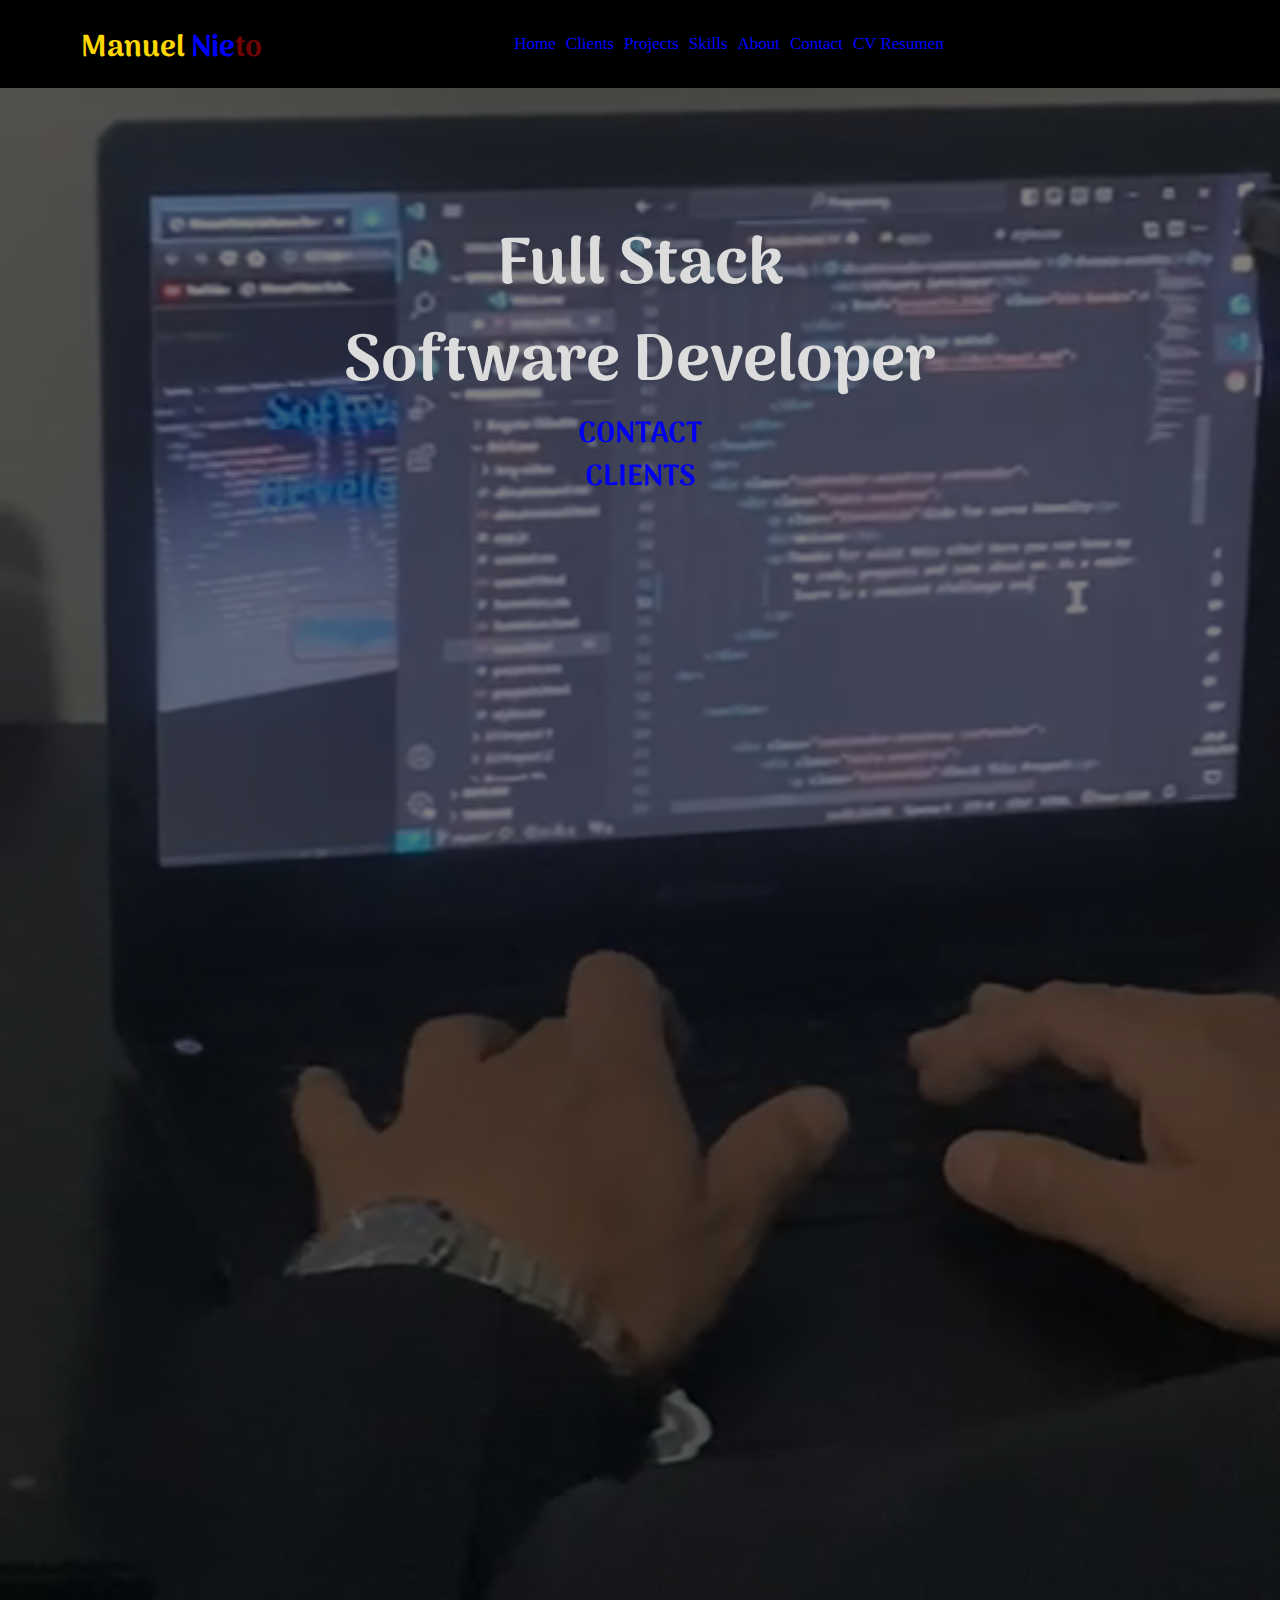
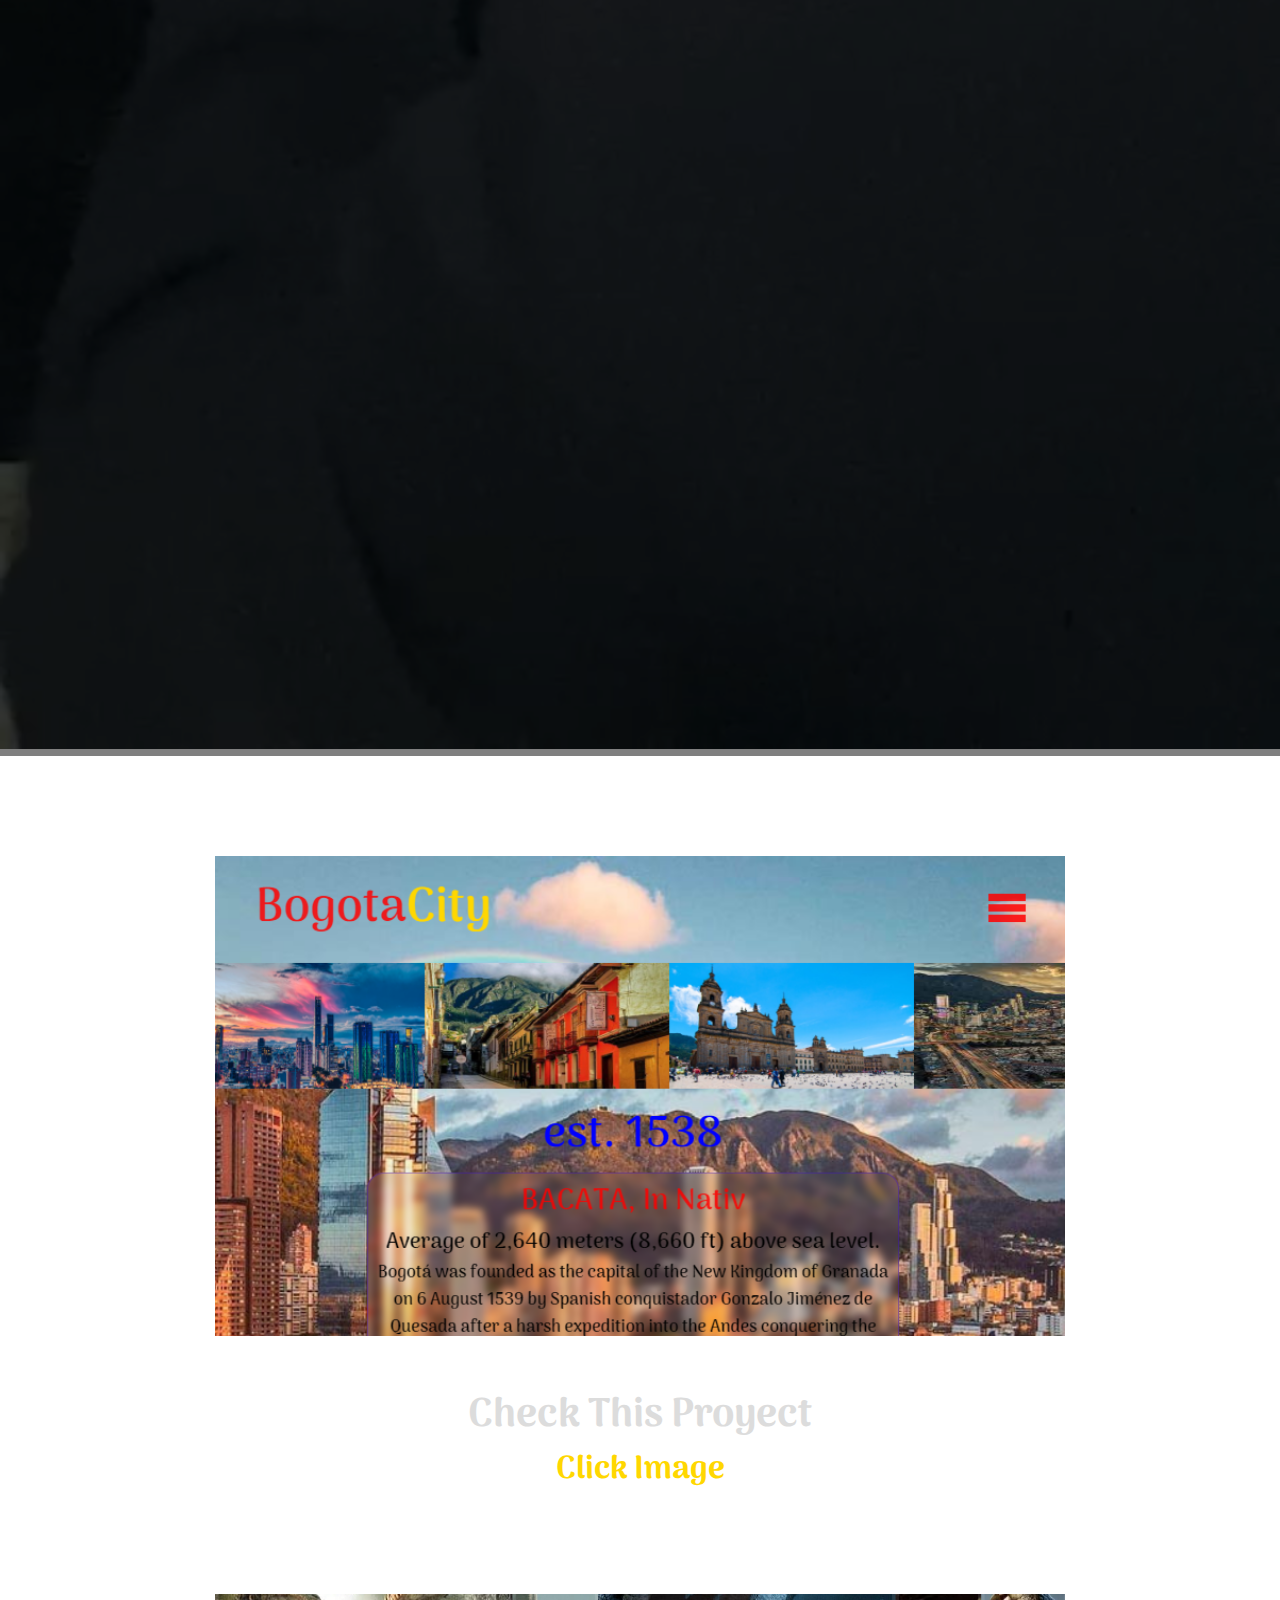
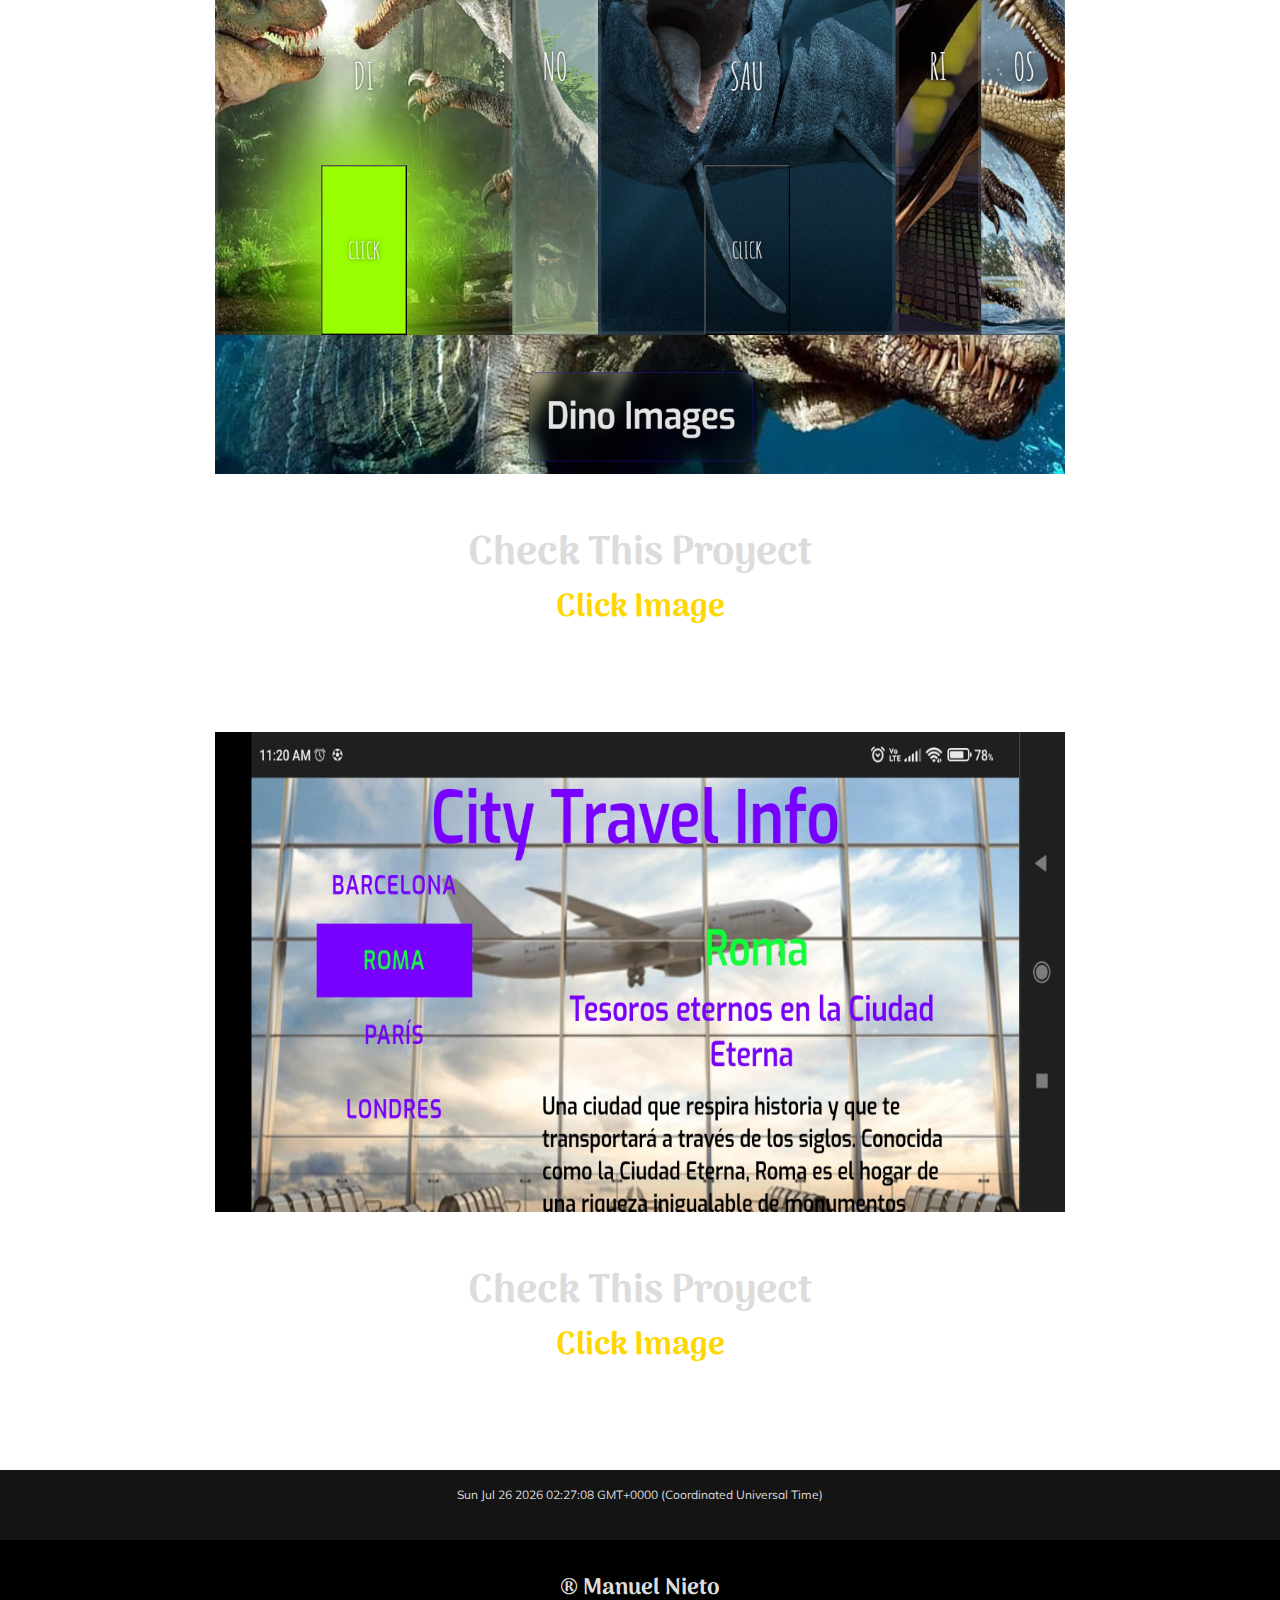
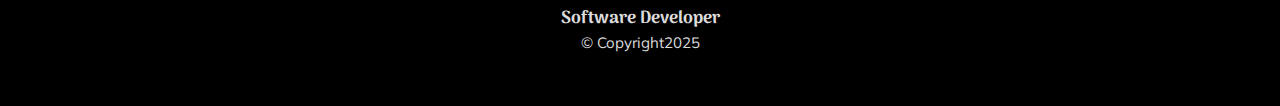
==== index.html @ 2e40daa4 "ok" ====
<!DOCTYPE html>
<html lang="en">

<head>
    <meta charset="utf-8">
    <meta name="viewport" content="width=device-width, initial-scale=1.0">
    <meta http-equiv="X-UA-Compatible" content="ie=edge">
    <link rel="shortcut icon" href="img-video/LogoNieto2024.png" type="" class="favicon">
    <link rel="preconnect" href="https://fonts.googleapis.com">
    <link rel="preconnect" href="https://fonts.gstatic.com" crossorigin>
    <link href="https://fonts.googleapis.com/css2?family=Arima+Madurai:wght@700&family=Mulish:wght@400;700&display=swap"
        rel="stylesheet">
    <link rel="stylesheet" href="https://cdnjs.cloudflare.com/ajax/libs/font-awesome/5.15.1/css/all.min.css"
        integrity="sha512-+4zCK9k+qNFUR5X+cKL9EIR+ZOhtIloNl9GIKS57V1MyNsYpYcUrUeQc9vNfzsWfV28IaLL3i96P9sdNyeRssA=="
        crossorigin="anonymous" />
    <link rel="stylesheet" href="styles.css">
    <link rel="stylesheet" href="css/encabezado-navbar.css">
    <link rel="stylesheet" href="css/scrollbar-piepagina-footer.css">
    <title>Manuel Nieto Software Developer</title>
</head>

<body>

    <nav>
        <div class="nav-center">
            <div class="nav-header">
                <div class="logo">
                    <h2><span class="gold">Manuel</span> <span class="blue">Nie</span><span class="scarlet">to</span>
                    </h2>
                </div>
                <button class="nav-toggle">
                    <i class="fas fa-bars"></i>
                </button>
            </div>

            <ul class="links">
                <li>
                    <a href="index.html">Home</a>
                </li>
                <li>
                    <a href="clients.html">Clients</a>
                </li>
                <li>
                    <a href="projects.html">Projects</a>
                </li>
                <li>
                    <a href="skills.html">Skills</a>
                </li>
                <li>
                    <a href="aboutmanuel.html">About</a>
                </li>
                <li></li>
                <a href="contact.html">Contact</a>
                </li>
                <li>
                    <a href="cvresumen.html">CV Resumen</a>
                </li>
            </ul>

            <ul class="social-icons">
                <li>
                    <a target="_blank" href="https://github.com/NietoDeveloper">
                        <i class="fab fa-github"></i>
                    </a>
                </li>
                <li>
                    <a target="_blank" href="https://www.linkedin.com/in/manuelfrancisconietoarias/">
                        <i class="fab fa-linkedin"></i>
                    </a>
                </li>
            </ul>
        </div>
    </nav>

    <section class="contenido-header">

        <div class="contenedor-encabezado">

            <section class="texto-encabezado">

                <h2>Full Stack</h2>
                <h2>Software Developer</h2>

                <a target="_blank" href="contact.html" class="neon">
                    <span></span>
                    <span></span>
                    <span></span>
                    <span></span>
                    <h3>Contact</h3>
                </a>

                <a target="_blank" href="clients.html" class="neon">
                    <span></span>
                    <span></span>
                    <span></span>
                    <span></span>
                    <h3>Clients</h3>
                </a>

            </section>

            <video autoplay loop muted>
                <source src="img-video/NietoDeveloper.mp4">
            </video>

        </div>

    </section>



    <section class="examples">

        <div class="glow-on-hover">
            <div class="button">
                <a target="_blank" href="https://nietodeveloper.github.io/BogotaCityTributte/"><img
                        src="img-video/bogotaproyect.png" height="230px" width="300px"></a>
            </div>
        </div>
        <div class="contenedor-nosotros contenedor">
            <div class="texto-nosotros">
                <h2 class="bienvenida">Check This Proyect</h2>
                <h3>Click Image</h3>
            </div>
        </div>

        <div class="glow-on-hover">
            <div class="button">
                <a target="_blank" href="https://nietodeveloper.github.io/DinoImages/"><img
                        src="img-video/DinoFlexProyect.png" height="230px" width="300px"></a>
            </div>
        </div>
        <div class="contenedor-nosotros contenedor">
            <div class="texto-nosotros">
                <h2 class="bienvenida">Check This Proyect</h2>
                <h3>Click Image</h3>
            </div>
        </div>


        <div class="glow-on-hover">
            <div class="button">
                <a target="_blank" href="https://nietodeveloper.github.io/CityInfoTravel/"><img
                        src="img-video/City-Travel-Info.png" height="230px" width="300px"></a>
            </div>
        </div>
        <div class="contenedor-nosotros contenedor">
            <div class="texto-nosotros">
                <h2 class="bienvenida">Check This Proyect</h2>
                <h3>Click Image</h3>
            </div>
        </div>

    </section>

    <div class="pie-pagina ">
        <div class="contenedor-piepagina contenedor">
            <p id="date"></p>
        </div>
    </div>
    <footer class="footer">

        <h2>® Manuel Nieto</h2>
        <h3>Software Developer</h3>
        <p>&#169 Copyright2025</P>

    </footer>

    <script src="js/app.js"></script>

</body>

</html>
---- styles.css ----
:root {
  --gold: gold;
  --scarlet: rgb(112, 4, 4);
  --gainsboro: gainsboro;
  --blue: blue;
  --oscuro: #000;
  --titulos: "Arima Madurai", cursive;
  --parrafos: "Mulish", sans-serif;
}

body {
  margin: 0;
  background-image: url(img-video/Fondo4.png);
  background-size: cover;
  background-repeat: no-repeat;
  background-attachment: fixed;
  line-height: 1.5;
}

html {
  box-sizing: border-box;
  margin: none;
  padding: 0;
}

h1,
h2,
h3 {
  font-family: var(--titulos);
}

p {
  font-family: var(--parrafos);
}

.foto {
  max-width: 100%;
}

.gold {
  color: var(--gold);
}

.blue {
  color: var(--blue);
}

.scarlet {
  color: var(--scarlet);
}

/*video*/
.contenido-header{
  position: relative;
}

.contenido-header::before{
  content: '';
  position: absolute;
  top:0;
  left: 0;
  right: 0;
  bottom: 0;
  background-color: rgba(0,0,0,.5);
}

.texto-encabezado{
  position: absolute;
  z-index: 2;
  width: 100%;
  margin-top: 130px;
  display: flex;
  flex-direction: column;
  align-items: center;
  justify-content: center;
}
.texto-encabezado h2{
  color: gainsboro;
  text-align: center;
  font-size: 40px;
}

@media(min-width: 680px) {
  .texto-encabezado h2{
      font-size: 65px;
  }
}

video{
  width: 100%;
  height: 100%;
}

.neon {
  position: relative;
  display: inline-block;
  text-transform: uppercase;
  text-decoration: none;
  overflow: hidden;
  transition: 0.001s;
}

@media (min-width: 340px) {
  .neon {
    font-size: 25px;
  }
}

.neon:hover {
  color: blue;
  background: #80c0f5;
  box-shadow: 0 0 10px #58adf1, 0 0 40px #58adf1, 0 0 80px #58adf1;
  transition-delay: 0.6s;
}

.neon span {
  position: absolute;
  display: block;
}

a span:nth-child(1) {
  top: 0;
  left: -100%;
  width: 100%;
  height: 70px;
  background: linear-gradient(90deg, transparent, #2196f3);
}

.neon:hover span:nth-child(1) {
  left: 100%;
  transition: 1s;
}

.neon span:nth-child(2) {
  top: -100%;
  right: 0;
  width: 2px;
  height: 100%;
  background: linear-gradient(180deg, transparent, #2196f3);
}

.neon:hover span:nth-child(2) {
  left: 100%;
  transition: 1s;
  transition-delay: 0.15s;
}

.neon span:nth-child(3) {
  bottom: 0;
  right: -100%;
  width: 100%;
  height: 2px;
  background: linear-gradient(270deg, transparent, #2196f3);
}

.neon:hover span:nth-child(3) {
  left: 100%;
  transition: 1s;
  transition-delay: 0.5s;
}

.neon span:nth-child(4) {
  bottom: -100%;
  left: 0;
  width: 2px;
  height: 100%;
  background: linear-gradient(270deg, transparent, #2196f3);
}

.neon:hover span:nth-child(4) {
  bottom: 100%;
  transition: 1s;
  transition-delay: 0.75s;
}

.examples {
  margin-top: 100px;
}

.texto-nosotros .bienvenida {
  font-size: 32px;
  color: gainsboro;
  text-align: center;
}

@media (min-width: 666px) {
  .texto-nosotros .bienvenida {
    font-size: 36px;
  }
}

@media (min-width: 996px) {
  .texto-nosotros .bienvenida {
    font-size: 40px;
  }
}

.texto-nosotros h3 {
  font-size: 20px;
  text-align: center;
  color: gold;
}

@media (min-width: 700px) {
  .texto-nosotros h3 {
    font-size: 25px;
  }
}

@media (min-width: 996px) {
  .texto-nosotros h3 {
    font-size: 32px;
  }
}

.glow-on-hover {
  margin: 50px auto;
  align-items: center;
  width: 300px;
  height: 230px;
  border: none;
  outline: none;
  background-color: #000;
  cursor: pointer;
  position: relative;
  z-index: 0;
  border-radius: 10px;
  margin-top: 100px;
}

@media screen and (min-width: 440px) {
  .glow-on-hover {
    width: 360px;
    height: 240px;
  }
}

@media screen and (min-width: 530px) {
  .glow-on-hover {
    width: 420px;
    height: 260px;
  }
}

@media screen and (min-width: 600px) {
  .glow-on-hover {
    width: 500px;
    height: 320px;
  }
}

@media screen and (min-width: 900px) {
  .glow-on-hover {
    width: 650px;
    height: 380px;
  }
}

@media screen and (min-width: 1200px) {
  .glow-on-hover {
    width: 850px;
    height: 480px;
  }
}

.glow-on-hover:before {
  content: "";
  background: linear-gradient(45deg,
      #ff0000,
      #ff7300,
      #fffb00,
      #00ffd5,
      #48ff00,
      #002bff,
      #7a00ff,
      #ff00c8,
      #ff0000);
  position: absolute;
  top: -2px;
  left: -2px;
  background-size: 400%;
  z-index: -1;
  filter: blur(30px);
  width: calc(100% + 30px);
  height: calc(100% + 30px);
  animation: glowing 20s linear infinite;
  opacity: 0;
  transition: opacity 0.3s ease-in-out;
  border-radius: 5px;
}

.glow-on-hover:active {
  color: #000;
}

.glow-on-hover:active:after {
  background: transparent;
}

.glow-on-hover:hover:before {
  opacity: 1;
}

.glow-on-hover:after {
  z-index: -1;
  content: "";
  position: absolute;
  left: 0;
  top: 0;
  width: 100%;
  height: 100%;
  background-color: #000;
  border-radius: 10px;
}

@keyframes glowing {
  0% {
    background-position: 0 0;
  }

  50% {
    background-position: 400% 0;
  }

  100% {
    background-position: 0 0;
  }
}

.pic-proyect {
  background-color: silver;
  margin: 0px auto;
  border-radius: 20px;
  padding: 0px 5px;
  border: 10px;
  max-width: 300px;
  min-height: 120px;
  max-height: 220px;
  box-shadow: 2px 2px 40px black;
  display: flex;
}

@media screen and (min-width: 440px) {
  .glow-on-hover img {
    width: 360px;
    height: 240px;
  }
}

@media screen and (min-width: 530px) {
  .glow-on-hover img {
    width: 420px;
    height: 260px;
  }
}

@media screen and (min-width: 600px) {
  .glow-on-hover img {
    width: 500px;
    height: 320px;
  }
}

@media screen and (min-width: 900px) {
  .glow-on-hover img {
    width: 650px;
    height: 380px;
  }
}

@media screen and (min-width: 1200px) {
  .glow-on-hover img {
    width: 850px;
    height: 480px;
  }
}

.button-2 {
  position: 100%;
}

.updown-hover {
  position: fixed;
  text-align: center;
  font-size: 42px;
  font-family: Arial black;
  color: hsl(133, 80%, 50%);
  width: 350px;
  height: 100px;
  text-transform: uppercase;
  text-shadow: 0px 5px hsl(125, 80%, 30%), 0px 10px 10px rgba(14, 201, 23, 0.2);
  box-shadow: 0px 0px 0px 15px hsl(128, 90%, 50%),
    0px 10px 0px 15px hsl(135, 80%, 32%),
    0px 20px 20px 15px rgba(51, 194, 16, 0.2);
  cursor: pointer;
  border-radius: 100px 30px 100px 30px;
}

.updown-hover p {
  margin-top: 20px;
  transform: rotate(-3deg);
}

.updown-hover:hover {
  animation: 0.8s morph ease infinite;
}

.updown-hover:hover p {
  animation: 0.8s rot ease infinite;
}

@keyframes morph {
  0% {
    border-radius: 100px 30px 100px 30px;
  }

  50% {
    border-radius: 30px 100px 30px 100px;
  }

  100% {
    border-radius: 100px 30px 100px 30px;
  }
}

@keyframes rot {
  0% {
    transform: rotate(-5deg);
  }

  50% {
    transform: rotate(5deg);
  }

  100% {
    transform: rotate(-5deg);
  }
}
---- css/encabezado-navbar.css ----
*,
::after,
::before {
  margin: 0;
  padding: 0;
  box-sizing: border-box;
}

ul {
  list-style-type: none;
}
a {
  text-decoration: none;
}

p {
  margin-bottom: 1.25rem;
  color: var(--clr-grey-5);
}
@media screen and (min-width: 800px) {


.section {
  padding: 5rem 0;
}

.section-center {
  width: 90vw;
  margin: 0 auto;
  max-width: 1170px;
}
@media screen and (min-width: 992px) {
  .section-center {
    width: 95vw;
  }
}
main {
  min-height: 100vh;
  display: grid;
  place-items: center;
}

}

/*
=============== 
Navbar
===============
*/
nav {
  background: black;
  box-shadow: var(--light-shadow);
}
.nav-header {
  display: flex;
  align-items: center;
  justify-content: space-between;
  padding: 1rem;
}
.nav-toggle {
  font-size: 25px;
  margin-right: 15px;
  color: blue;
  background: black;
  border-color: transparent;
  transition: var(--transition);
  cursor: pointer;
}
.nav-toggle:hover {
  color: gold;
  transform: rotate(90deg);
}
.logo {
  height: 40px;
  width: 200px;
  margin-left: 10px;
  margin-top: 5px;
  font-size: 20px;
}


.links a {
  color: blue;
  font-size: 17px;
  text-transform: capitalize;
  letter-spacing: var(--spacing);
  display: block;
  padding: 5px 5px;
  transition: var(--transition);
}
.links a:hover {
  background: blue;
  color: gold;
  font-size: 18px;
  border-radius: 10px;
}
.social-icons {
  display: none;
  font-size: 16px;
}
/* By default hide the links */
.links {
  height: 0;
  overflow: hidden;
  transition: var(--transition);
}
/* Toggle class */
.show-links {
  height: 260px;
  text-align: center;
}
@media screen and (min-width: 800px) {
  .nav-center {
    max-width: 1170px;
    margin: 0 auto;
    display: flex;
    align-items: center;
    justify-content: space-between;
    padding: 1rem;
  }
  .nav-header {
    padding: 0;
  }
  .nav-toggle {
    display: none;
  }
  .links {
    height: auto;
    display: flex;
  }
  .links a {
    padding: 0;
    margin: 15px 5px;
  }
  .links a:hover {
    padding: 0;
    background: transparent;
  }
  .social-icons {
    display: flex;
  }
  .social-icons a {
    margin: 0 0.5rem;
    color: blue;
    transition: var(--transition);
  }
  .social-icons a:hover {
    color: gold;
    font-size: 18px;
  }
}
---- css/scrollbar-piepagina-footer.css ----
::-webkit-scrollbar {
    width: 9px;
    background-color: hsl(222, 7%, 28%);
  }
  
  ::-webkit-scrollbar-thumb {
    background-color: silver;
    border-radius: 3px;
  }
  
  ::-webkit-scrollbar-thumb:hover {
    background-color: black;
  }
  
  .pie-pagina {
    font-size: 12px;
    margin-top: 100px;
    background-color: rgb(20, 20, 20);
    padding: 1rem;
    color: gainsboro;
    text-align: center;
    font-family: var(--parrafos);
  }
  
  @media (min-width: 1800px) {
    .contenedor-piepagina {
      display: flex;
      justify-content: space-between;
    }
  }
  
  .footer {
    text-align: center;
    background-color: var(--oscuro);
    color: var(--gainsboro);
    padding: 2rem;
    font-size: 15px;
    font-family: var(--titulos);
  }
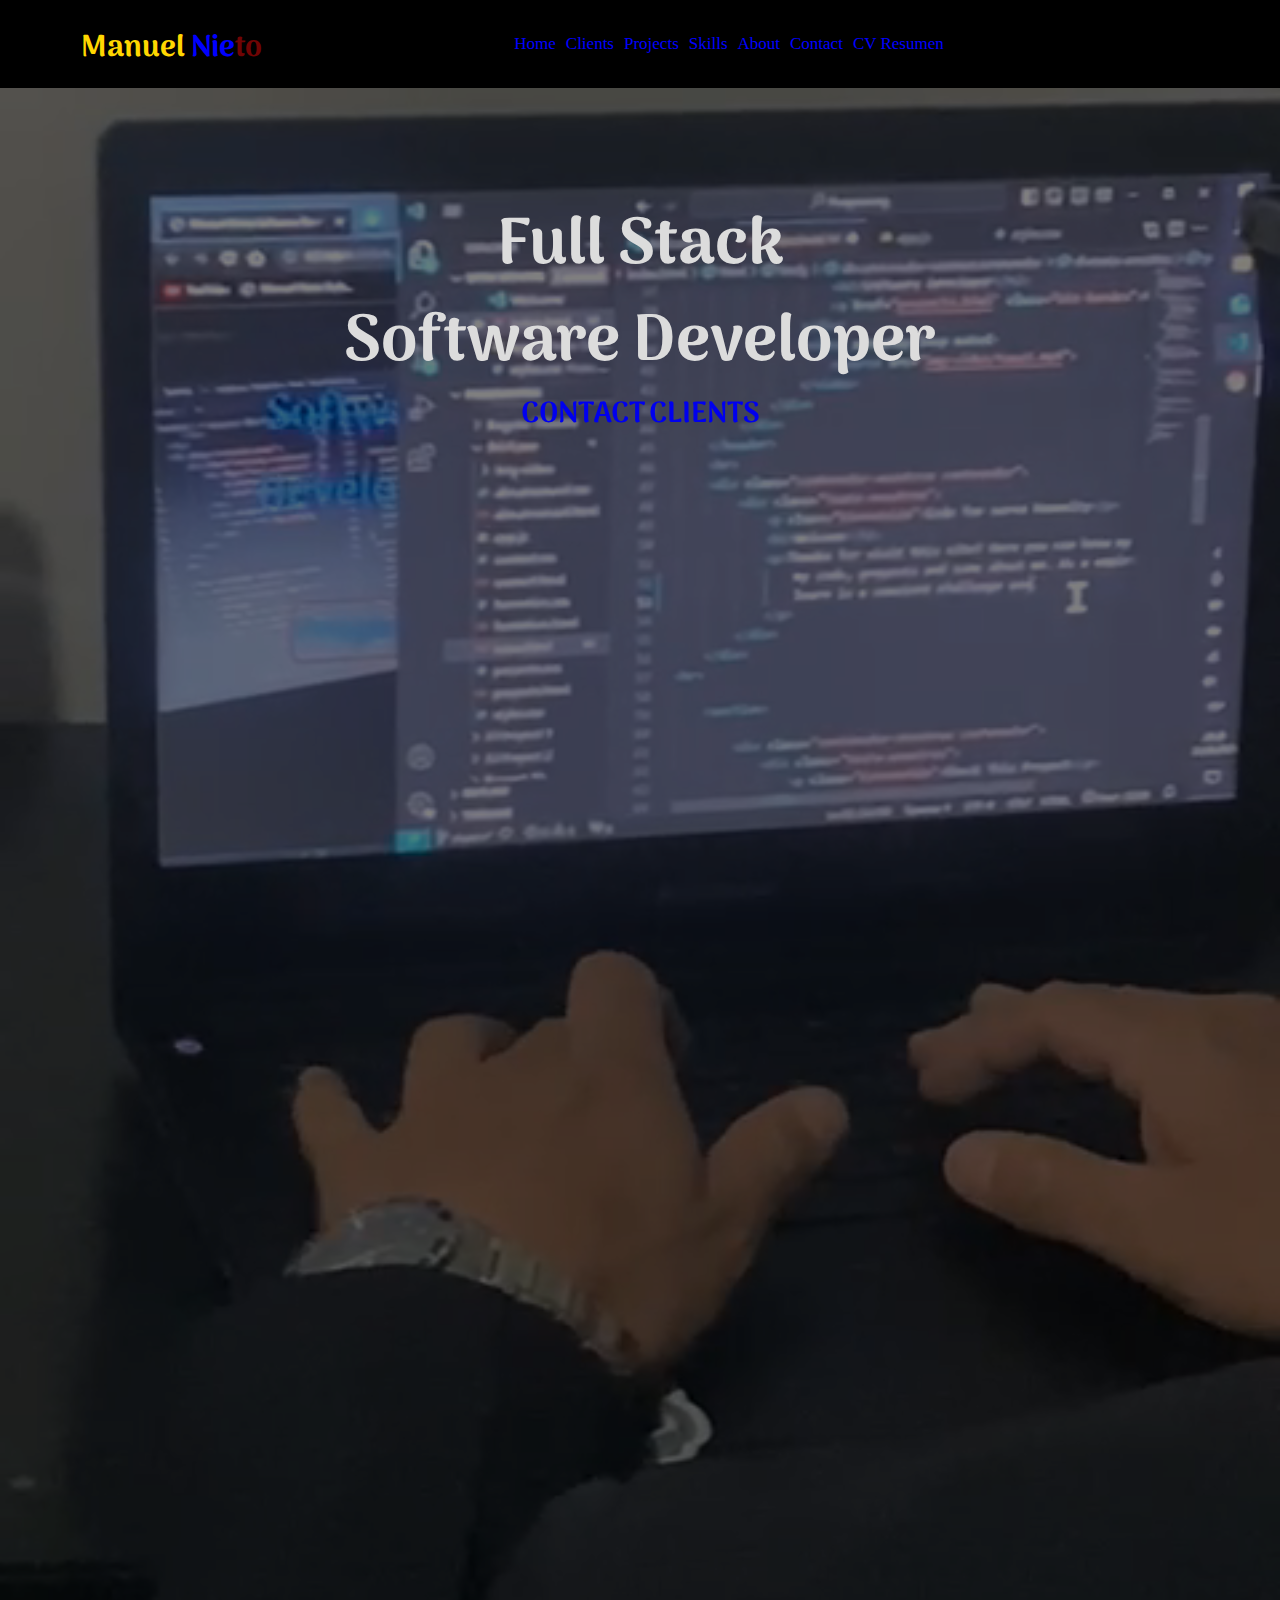
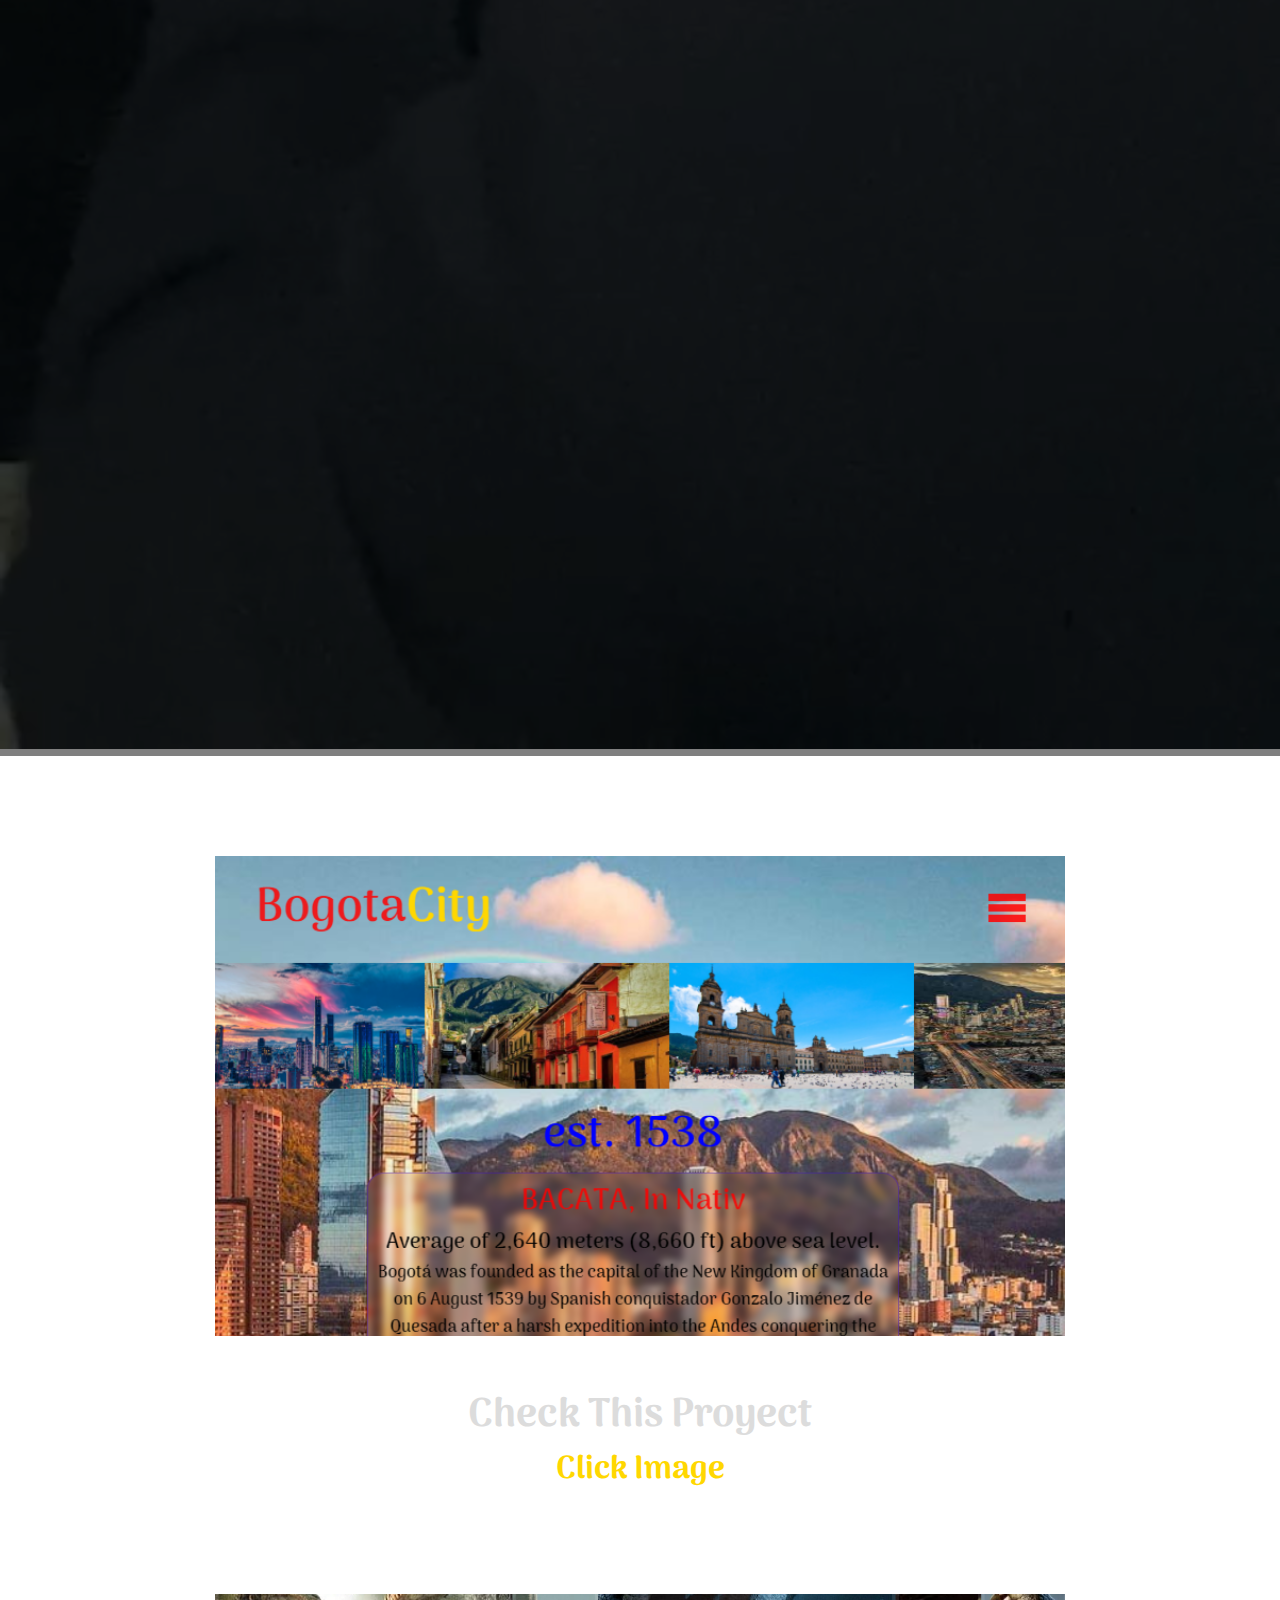
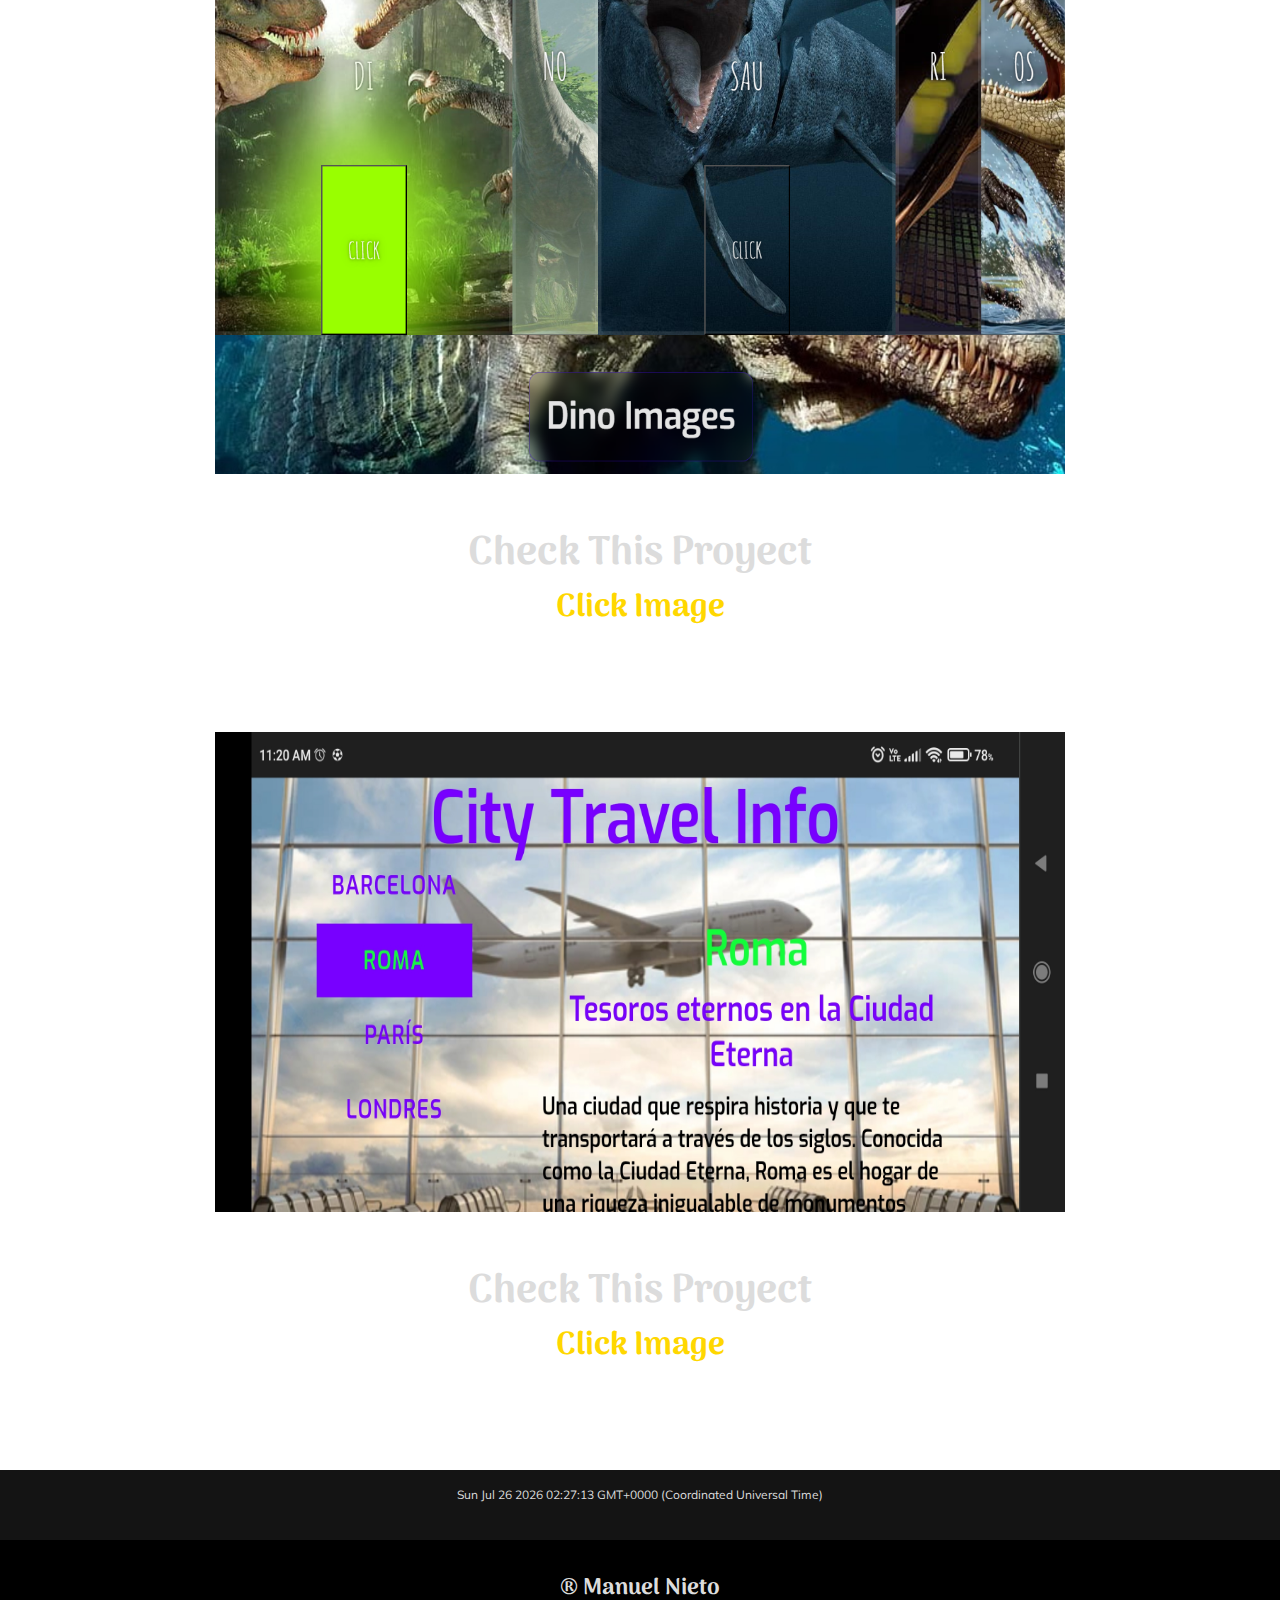
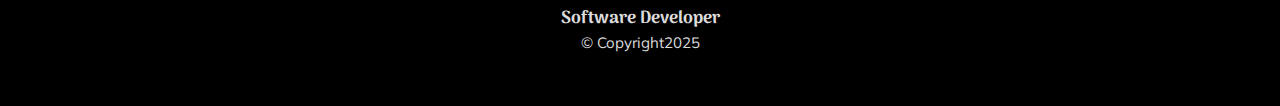
==== commit 7933a09a: "ok" ====
--- a/index.html
+++ b/index.html
@@ -81,21 +81,25 @@
                 <h2>Full Stack</h2>
                 <h2>Software Developer</h2>
 
-                <a target="_blank" href="contact.html" class="neon">
-                    <span></span>
-                    <span></span>
-                    <span></span>
-                    <span></span>
-                    <h3>Contact</h3>
-                </a>
+                <section class="buttons-header">
 
-                <a target="_blank" href="clients.html" class="neon">
-                    <span></span>
-                    <span></span>
-                    <span></span>
-                    <span></span>
-                    <h3>Clients</h3>
-                </a>
+                    <a target="_blank" href="contact.html" class="neon">
+                        <span></span>
+                        <span></span>
+                        <span></span>
+                        <span></span>
+                        <h3>Contact</h3>
+                    </a>
+
+                    <a target="_blank" href="clients.html" class="neon">
+                        <span></span>
+                        <span></span>
+                        <span></span>
+                        <span></span>
+                        <h3>Clients</h3>
+                    </a>
+
+                </section>
 
             </section>
 
--- a/styles.css
+++ b/styles.css
@@ -68,7 +68,7 @@
   position: absolute;
   z-index: 2;
   width: 100%;
-  margin-top: 130px;
+  margin-top: 110px;
   display: flex;
   flex-direction: column;
   align-items: center;
@@ -77,7 +77,7 @@
 .texto-encabezado h2{
   color: gainsboro;
   text-align: center;
-  font-size: 40px;
+  font-size: 45px;
 }
 
 @media(min-width: 680px) {
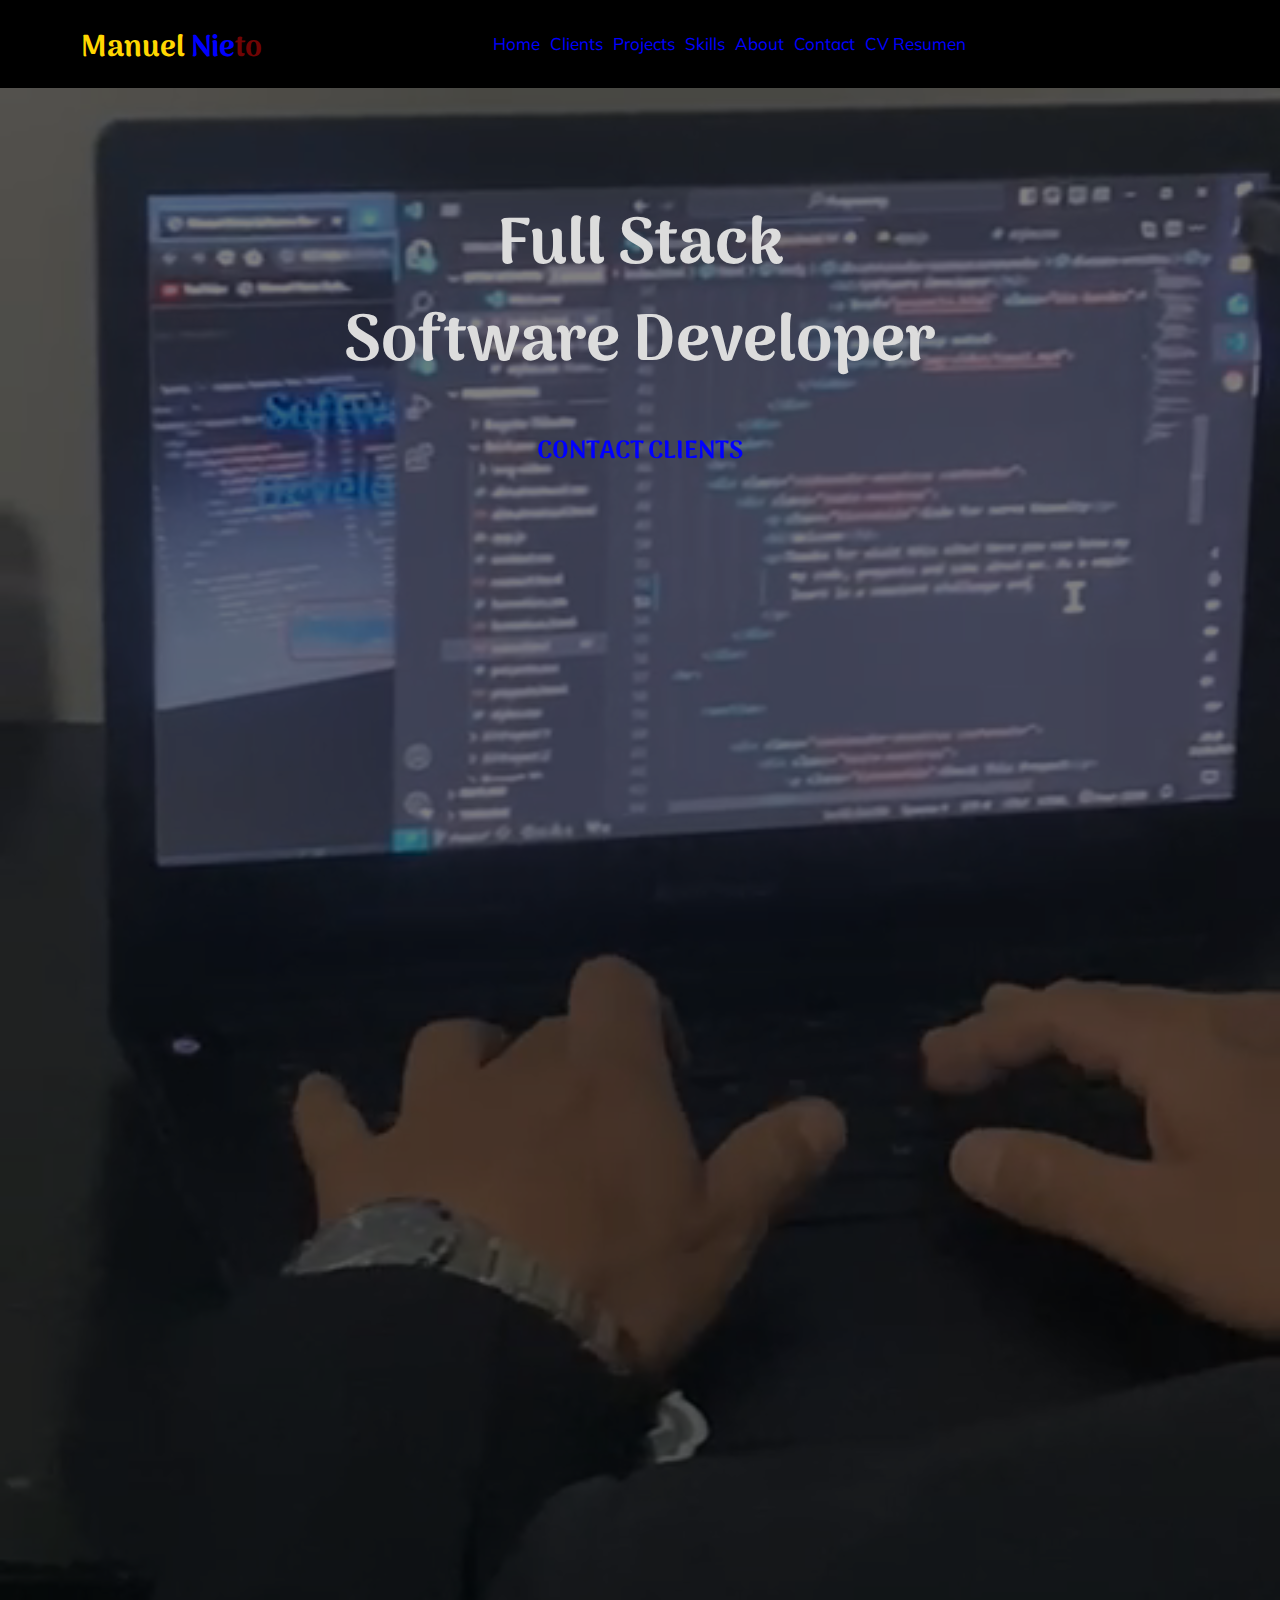
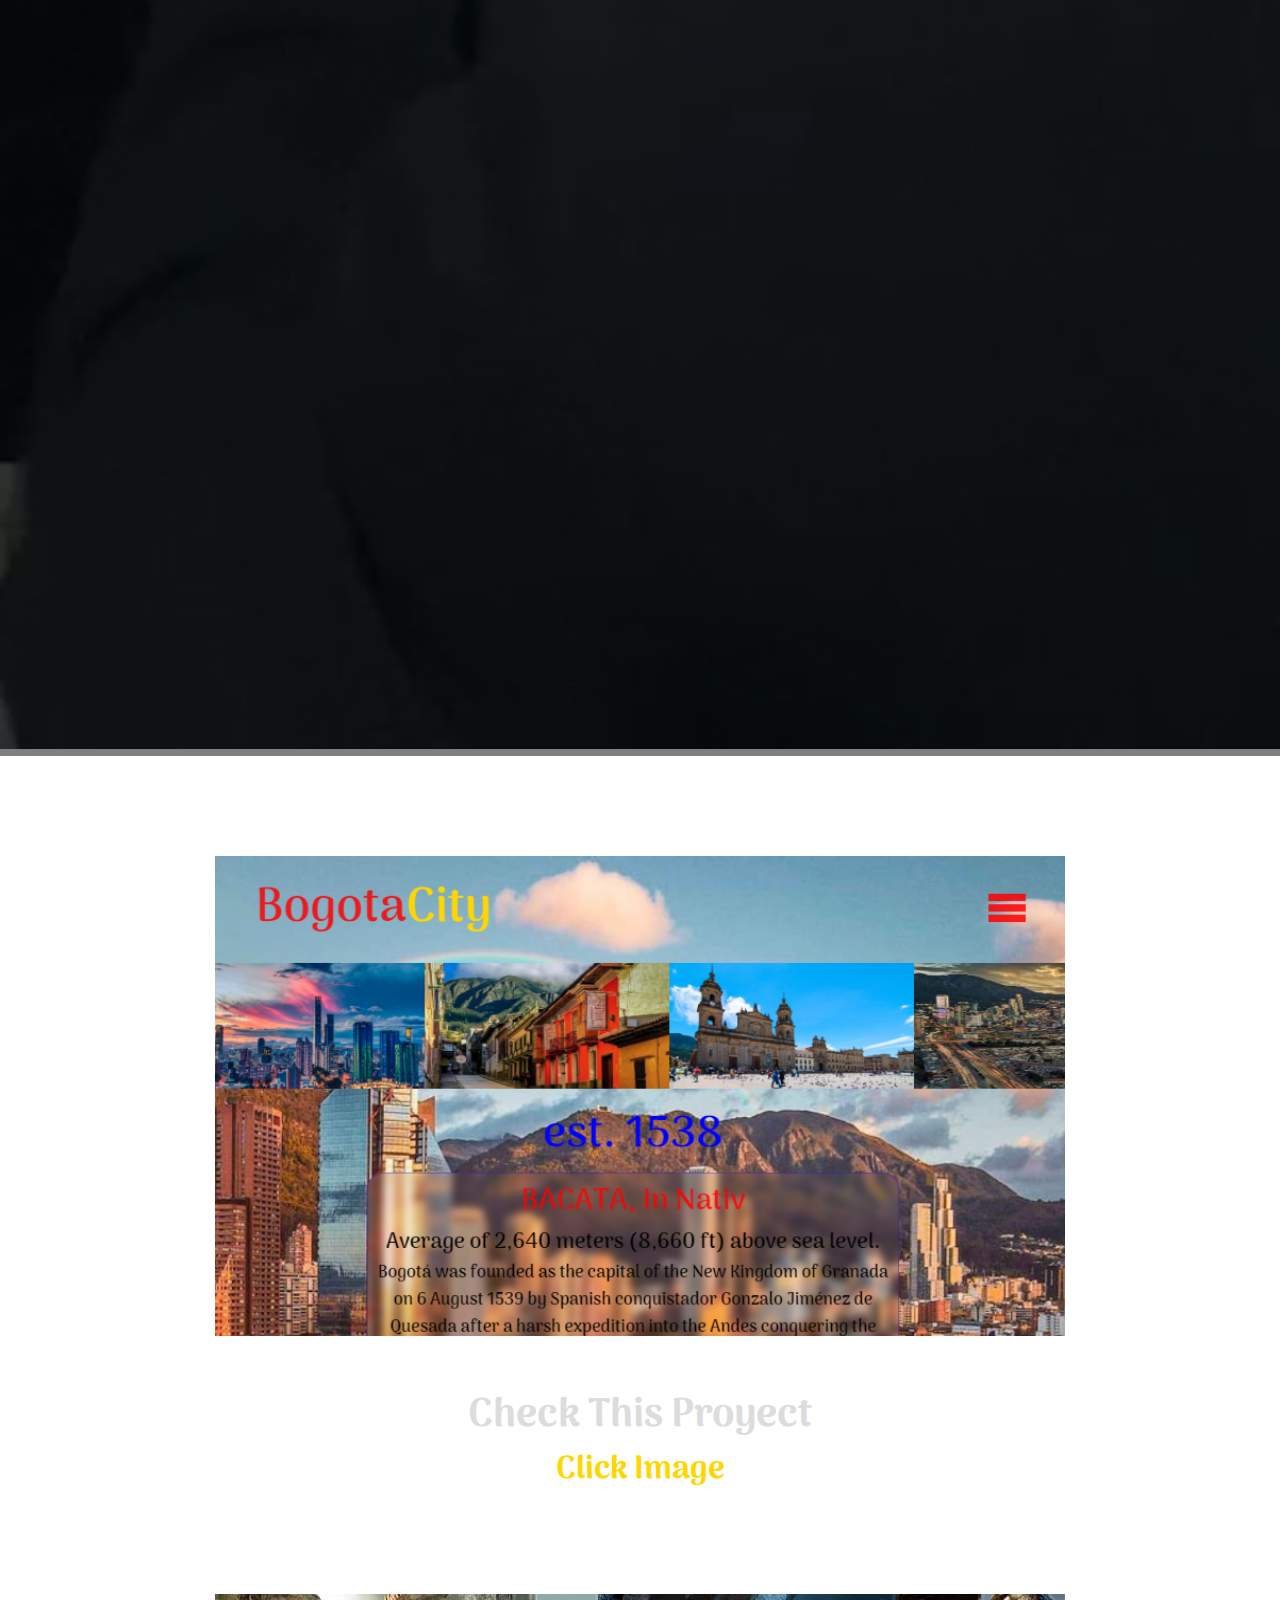
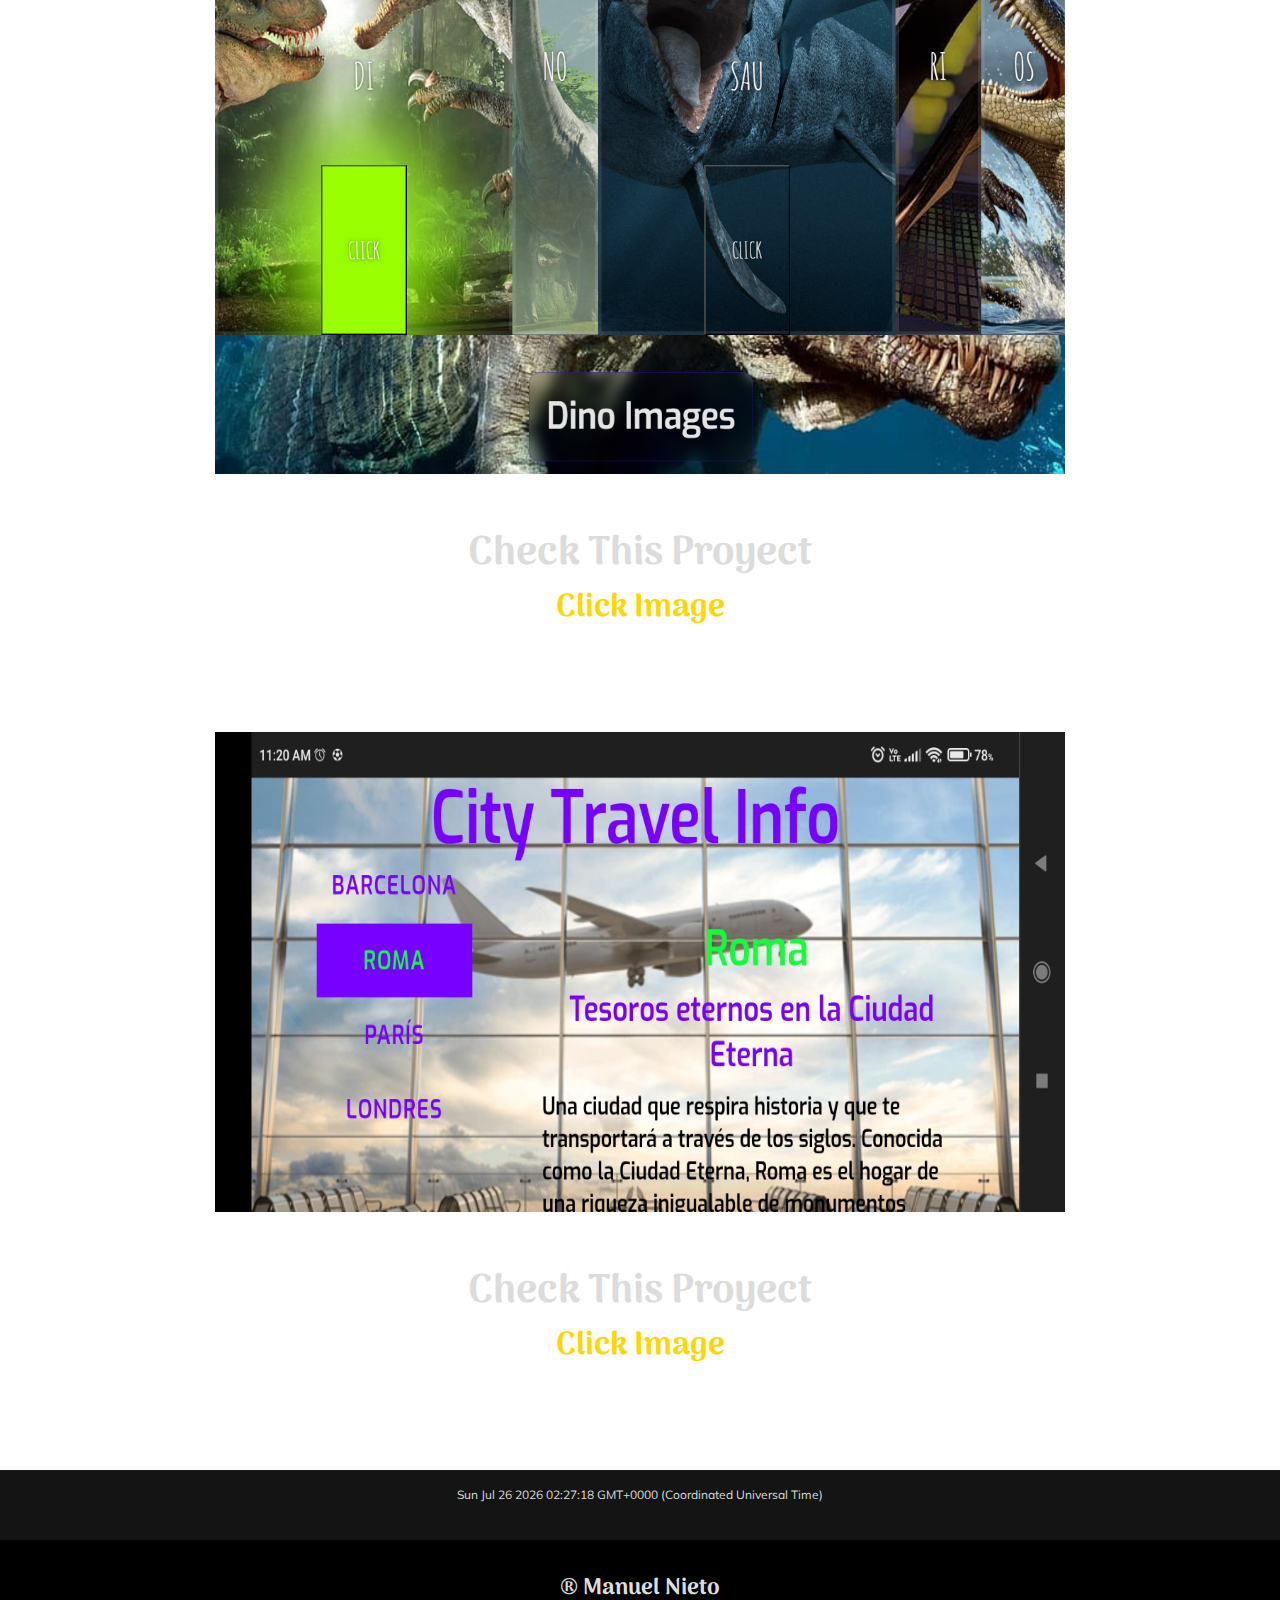
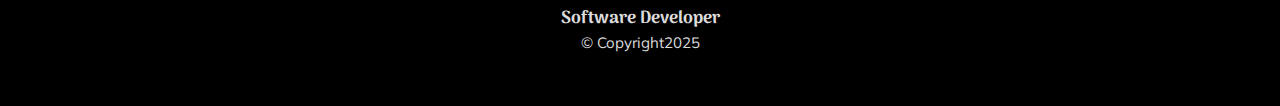
==== commit 5ea14336: "new color" ====
--- a/index.html
+++ b/index.html
@@ -82,7 +82,6 @@
                 <h2>Software Developer</h2>
 
                 <section class="buttons-header">
-
                     <a target="_blank" href="contact.html" class="neon">
                         <span></span>
                         <span></span>
@@ -90,7 +89,6 @@
                         <span></span>
                         <h3>Contact</h3>
                     </a>
-
                     <a target="_blank" href="clients.html" class="neon">
                         <span></span>
                         <span></span>
@@ -98,17 +96,13 @@
                         <span></span>
                         <h3>Clients</h3>
                     </a>
-
                 </section>
-
             </section>
 
             <video autoplay loop muted>
                 <source src="img-video/NietoDeveloper.mp4">
             </video>
-
         </div>
-
     </section>
 
 
--- a/styles.css
+++ b/styles.css
@@ -29,7 +29,7 @@
   font-family: var(--titulos);
 }
 
-p {
+p, a {
   font-family: var(--parrafos);
 }
 
@@ -78,6 +78,17 @@
   color: gainsboro;
   text-align: center;
   font-size: 45px;
+}
+@media(min-width: 680px) {
+  .texto-encabezado h2{
+      font-size: 65px;
+  }
+}
+
+.texto-encabezado .buttons-header h3{
+  color: blue;
+  margin-top: 40px;
+  font-size: 25px;
 }
 
 @media(min-width: 680px) {
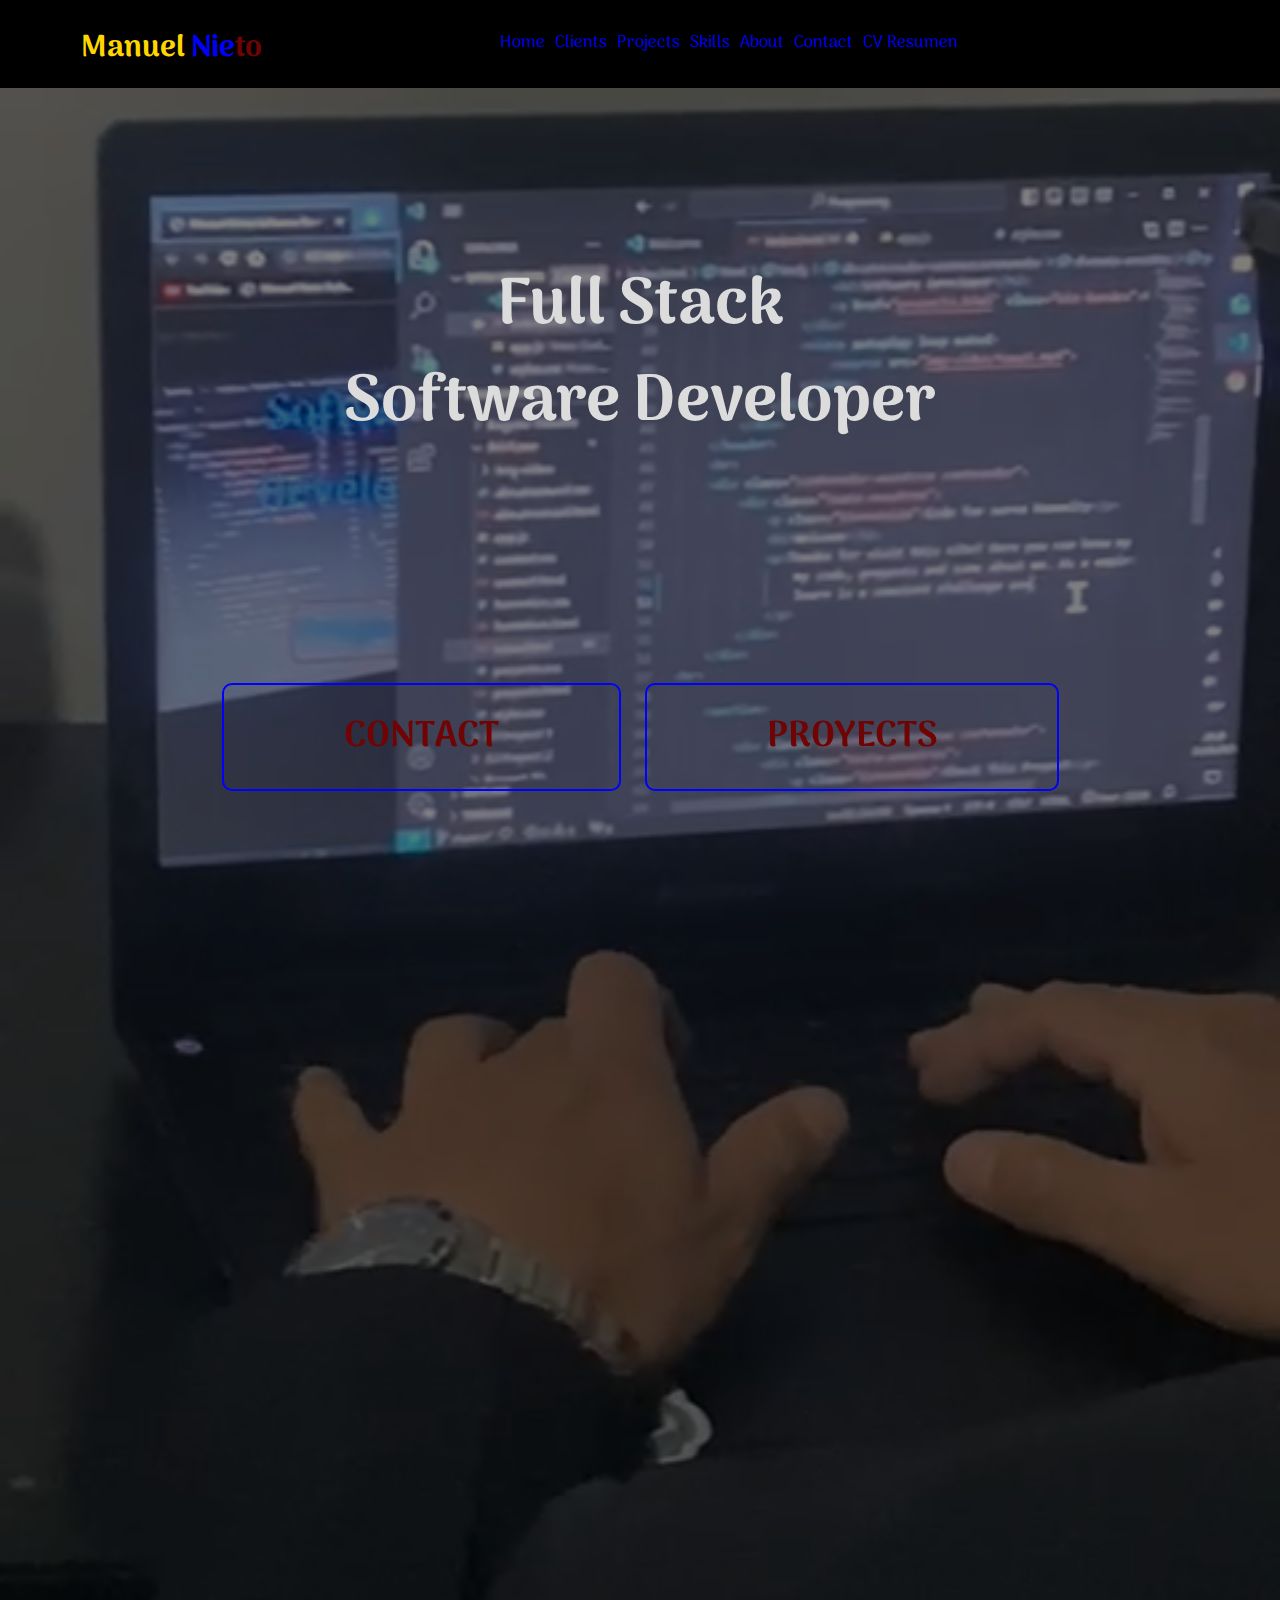
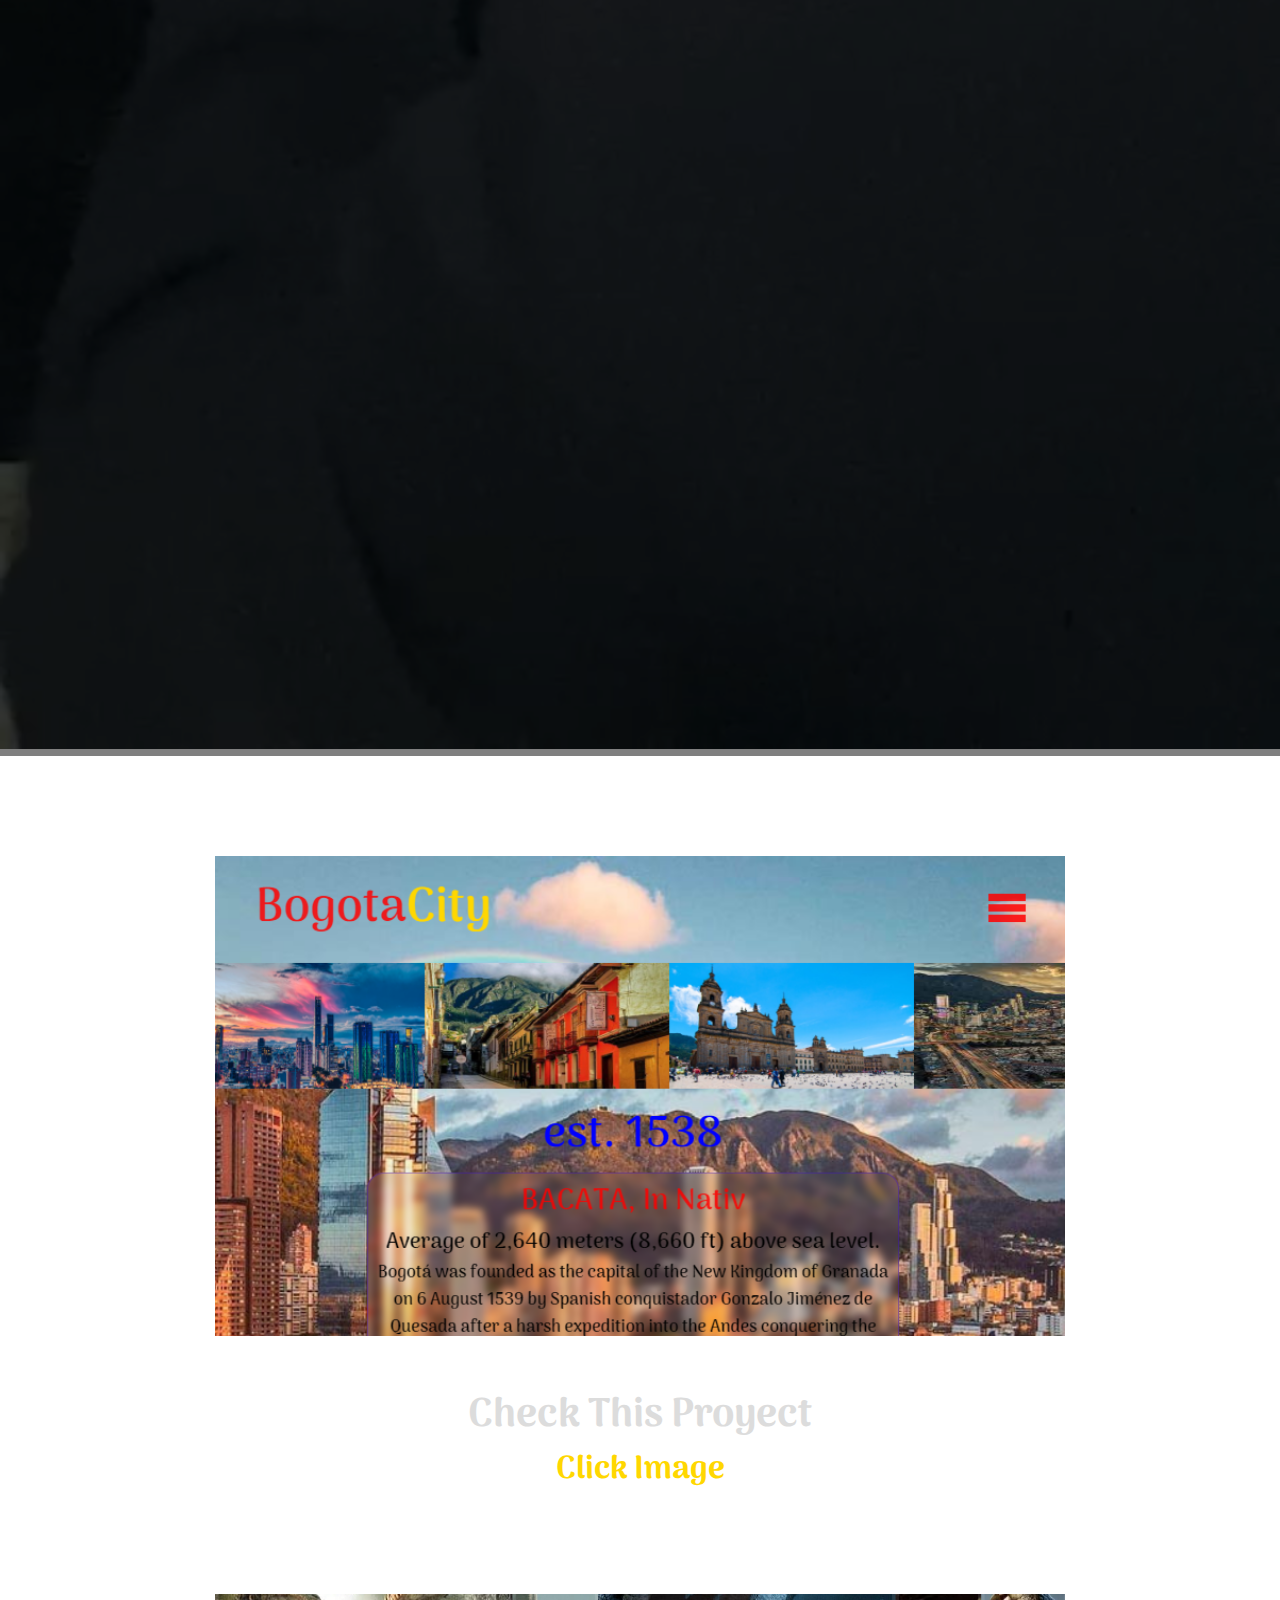
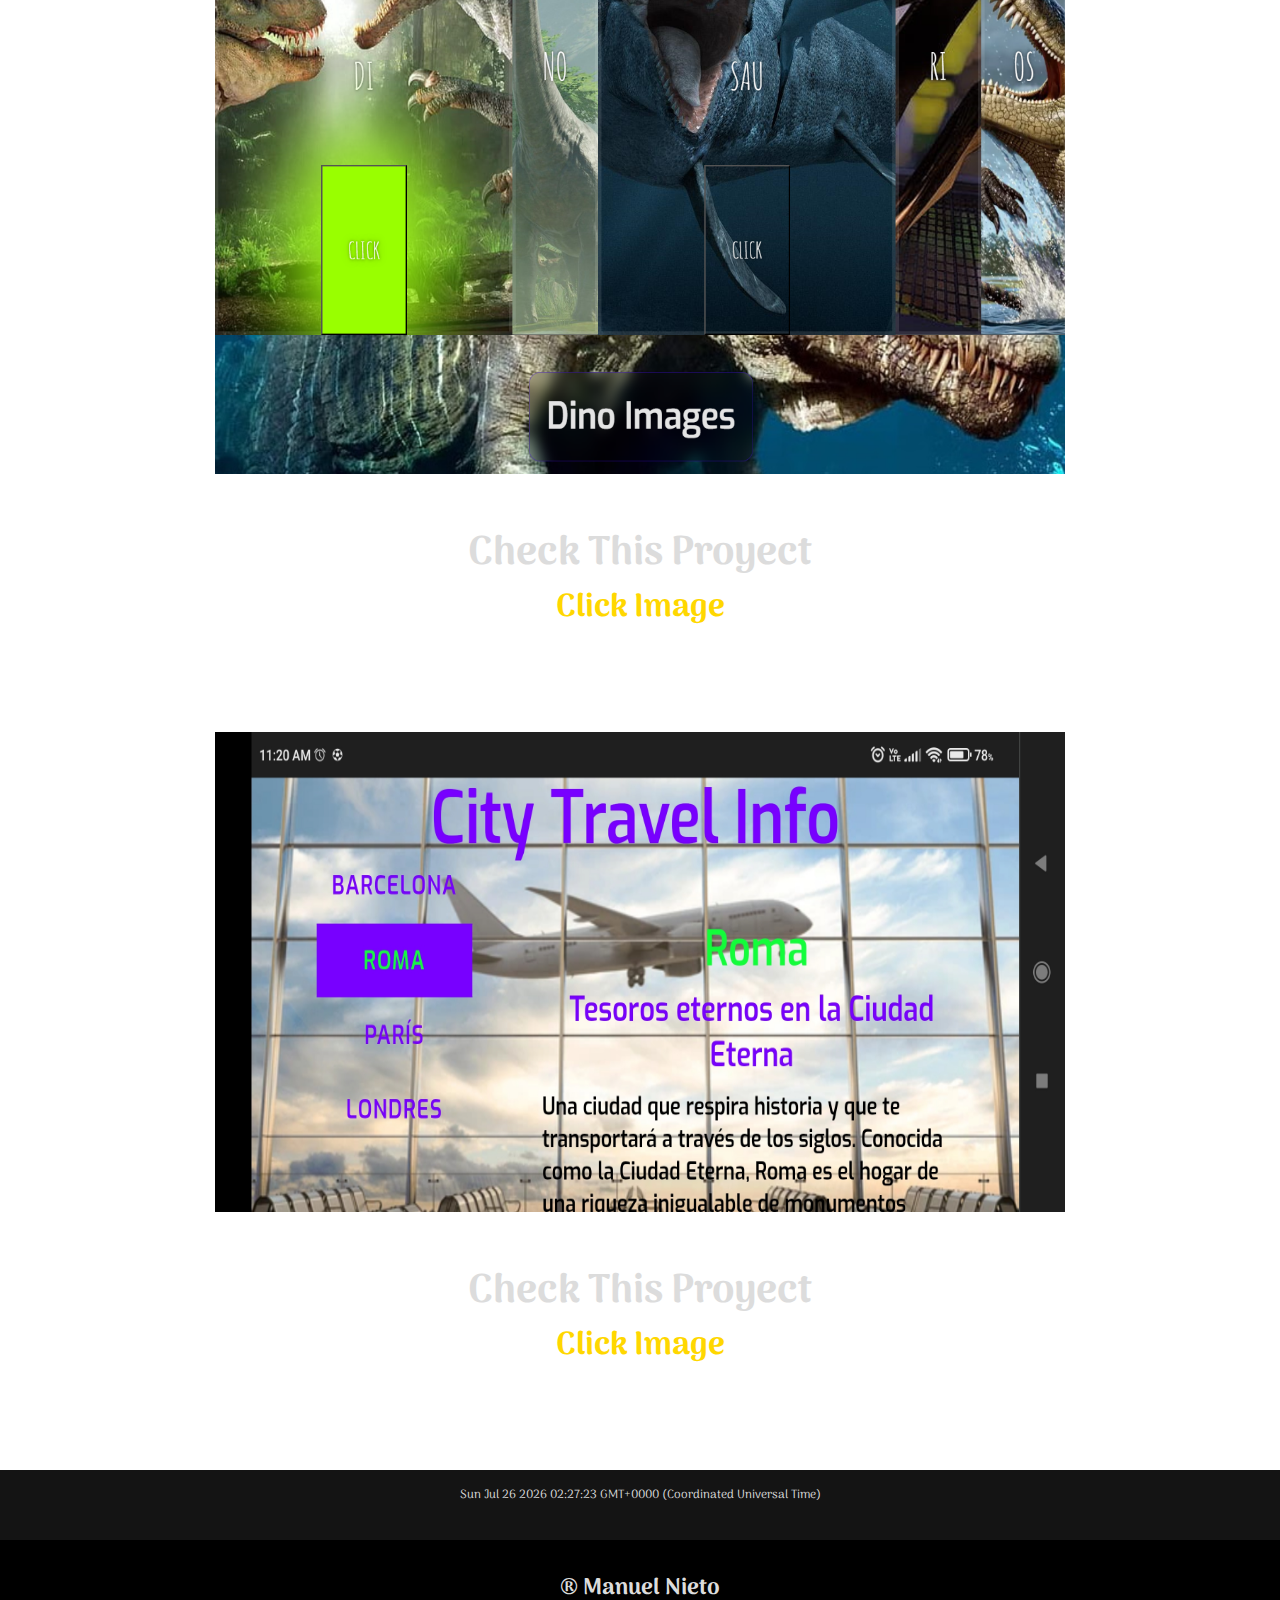
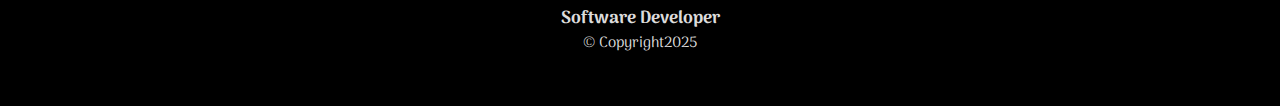
==== commit 92aa0e9e: "new link" ====
--- a/index.html
+++ b/index.html
@@ -89,12 +89,12 @@
                         <span></span>
                         <h3>Contact</h3>
                     </a>
-                    <a target="_blank" href="clients.html" class="neon">
+                    <a target="_blank" href="projects" class="neon">
                         <span></span>
                         <span></span>
                         <span></span>
                         <span></span>
-                        <h3>Clients</h3>
+                        <h3>Proyects</h3>
                     </a>
                 </section>
             </section>
--- a/styles.css
+++ b/styles.css
@@ -30,7 +30,7 @@
 }
 
 p, a {
-  font-family: var(--parrafos);
+  font-family: var(--titulos);
 }
 
 .foto {
@@ -74,6 +74,11 @@
   align-items: center;
   justify-content: center;
 }
+@media(min-width: 680px) {
+  .texto-encabezado {
+      margin-top: 170px;
+  }
+}
 .texto-encabezado h2{
   color: gainsboro;
   text-align: center;
@@ -85,15 +90,50 @@
   }
 }
 
+.texto-encabezado .buttons-header {
+  align-items: center; 
+  margin-top: 120px;
+  margin-left: 20px;
+}
+@media(min-width: 680px) {
+  .texto-encabezado .buttons-header {
+      margin-top: 180px;
+  }
+}
+@media(min-width: 900px) {
+  .texto-encabezado .buttons-header {
+      margin-top: 230px;
+  }
+}
+
+.texto-encabezado .buttons-header a {
+  margin-bottom: 10px;
+  margin-right: 20px;
+  border: 2px solid blue;
+  border-radius: 10px;
+}
+
 .texto-encabezado .buttons-header h3{
-  color: blue;
-  margin-top: 40px;
-  font-size: 25px;
-}
-
+  margin-bottom: 5px;
+  padding: 20px 10px;
+  color: rgb(112, 4, 4);
+  margin-top: 5px;
+  font-size: 26px;
+}
 @media(min-width: 680px) {
-  .texto-encabezado h2{
-      font-size: 65px;
+  .texto-encabezado .buttons-header h3{
+      font-size: 36px;
+      padding: 20px 50px;
+  }
+}
+@media(min-width: 900px) {
+  .texto-encabezado .buttons-header h3{
+      padding: 20px 90px;
+  }
+}
+@media(min-width: 1100px) {
+  .texto-encabezado .buttons-header h3{
+      padding: 20px 120px;
   }
 }
 
@@ -133,7 +173,7 @@
   top: 0;
   left: -100%;
   width: 100%;
-  height: 70px;
+  height: 115px;
   background: linear-gradient(90deg, transparent, #2196f3);
 }
 
--- a/css/scrollbar-piepagina-footer.css
+++ b/css/scrollbar-piepagina-footer.css
@@ -4,12 +4,12 @@
   }
   
   ::-webkit-scrollbar-thumb {
-    background-color: silver;
+    background-color: gold;
     border-radius: 3px;
   }
   
   ::-webkit-scrollbar-thumb:hover {
-    background-color: black;
+    background-color: blue;
   }
   
   .pie-pagina {
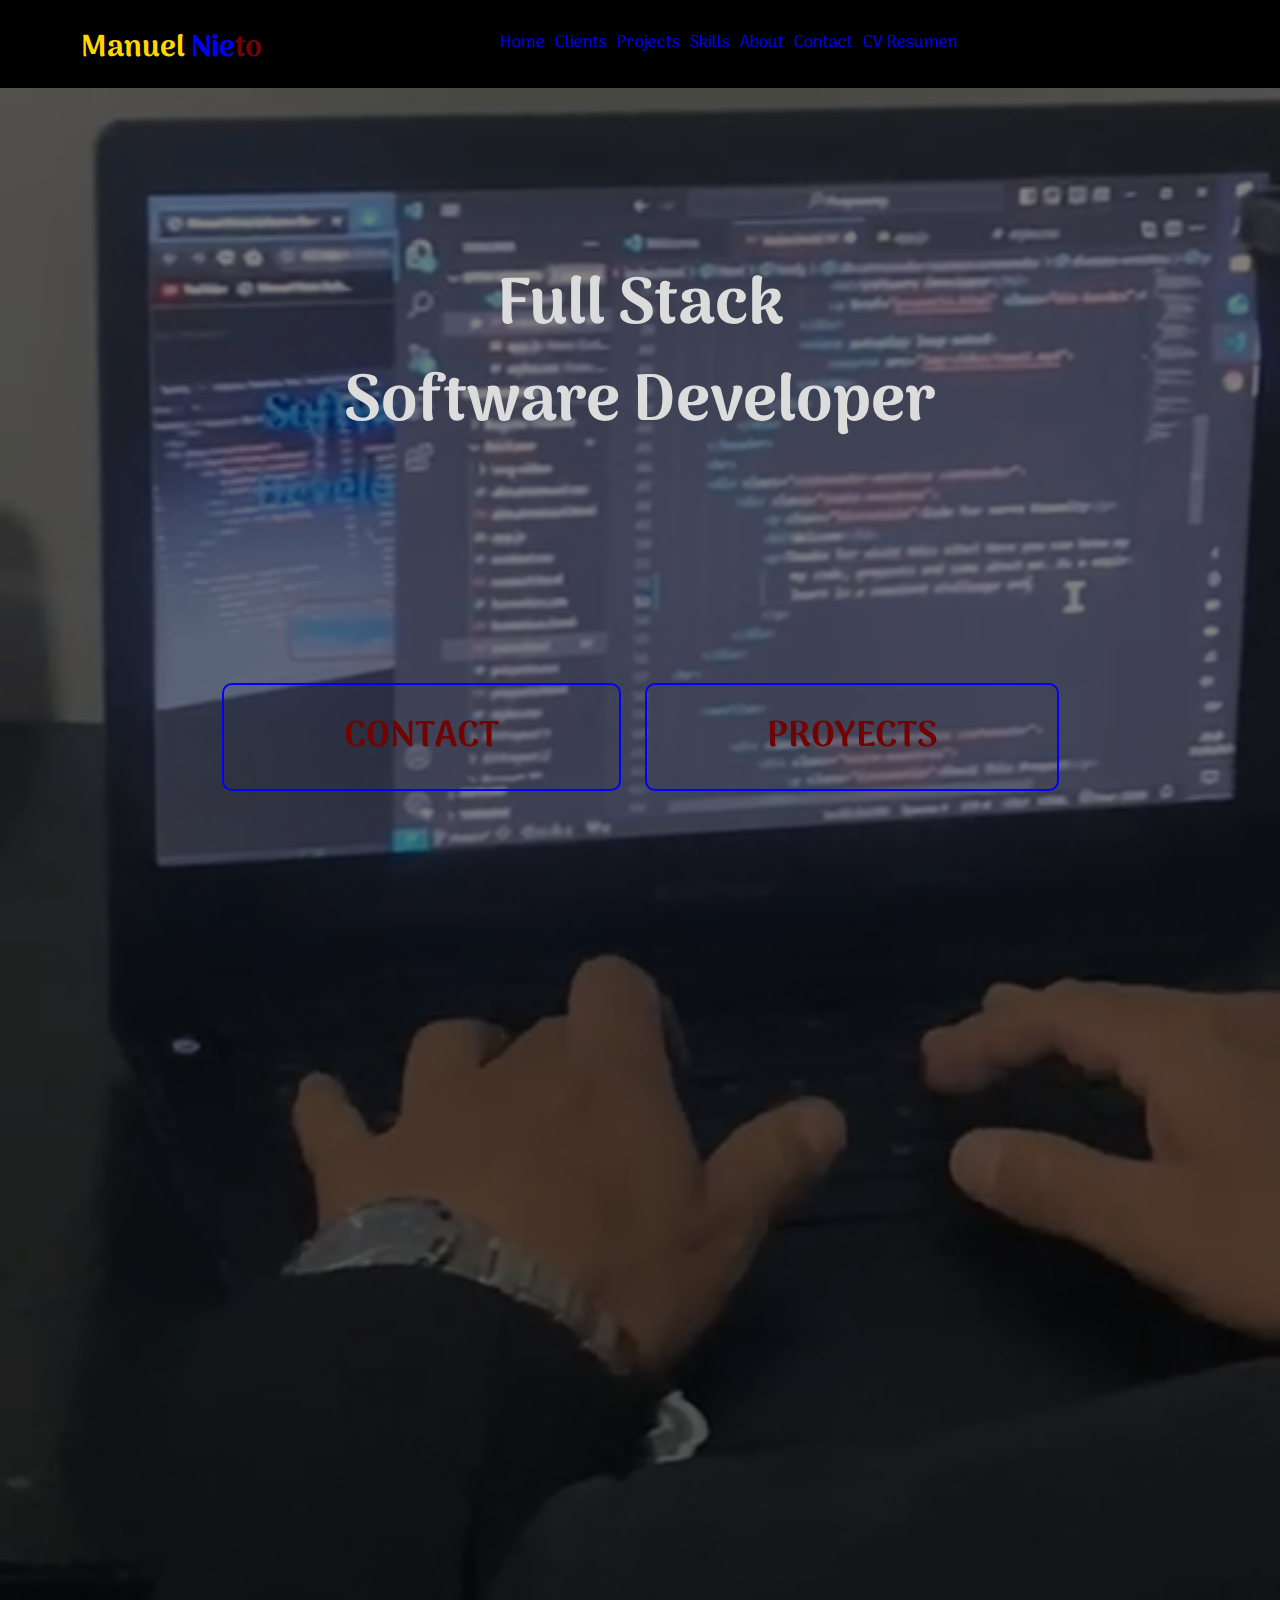
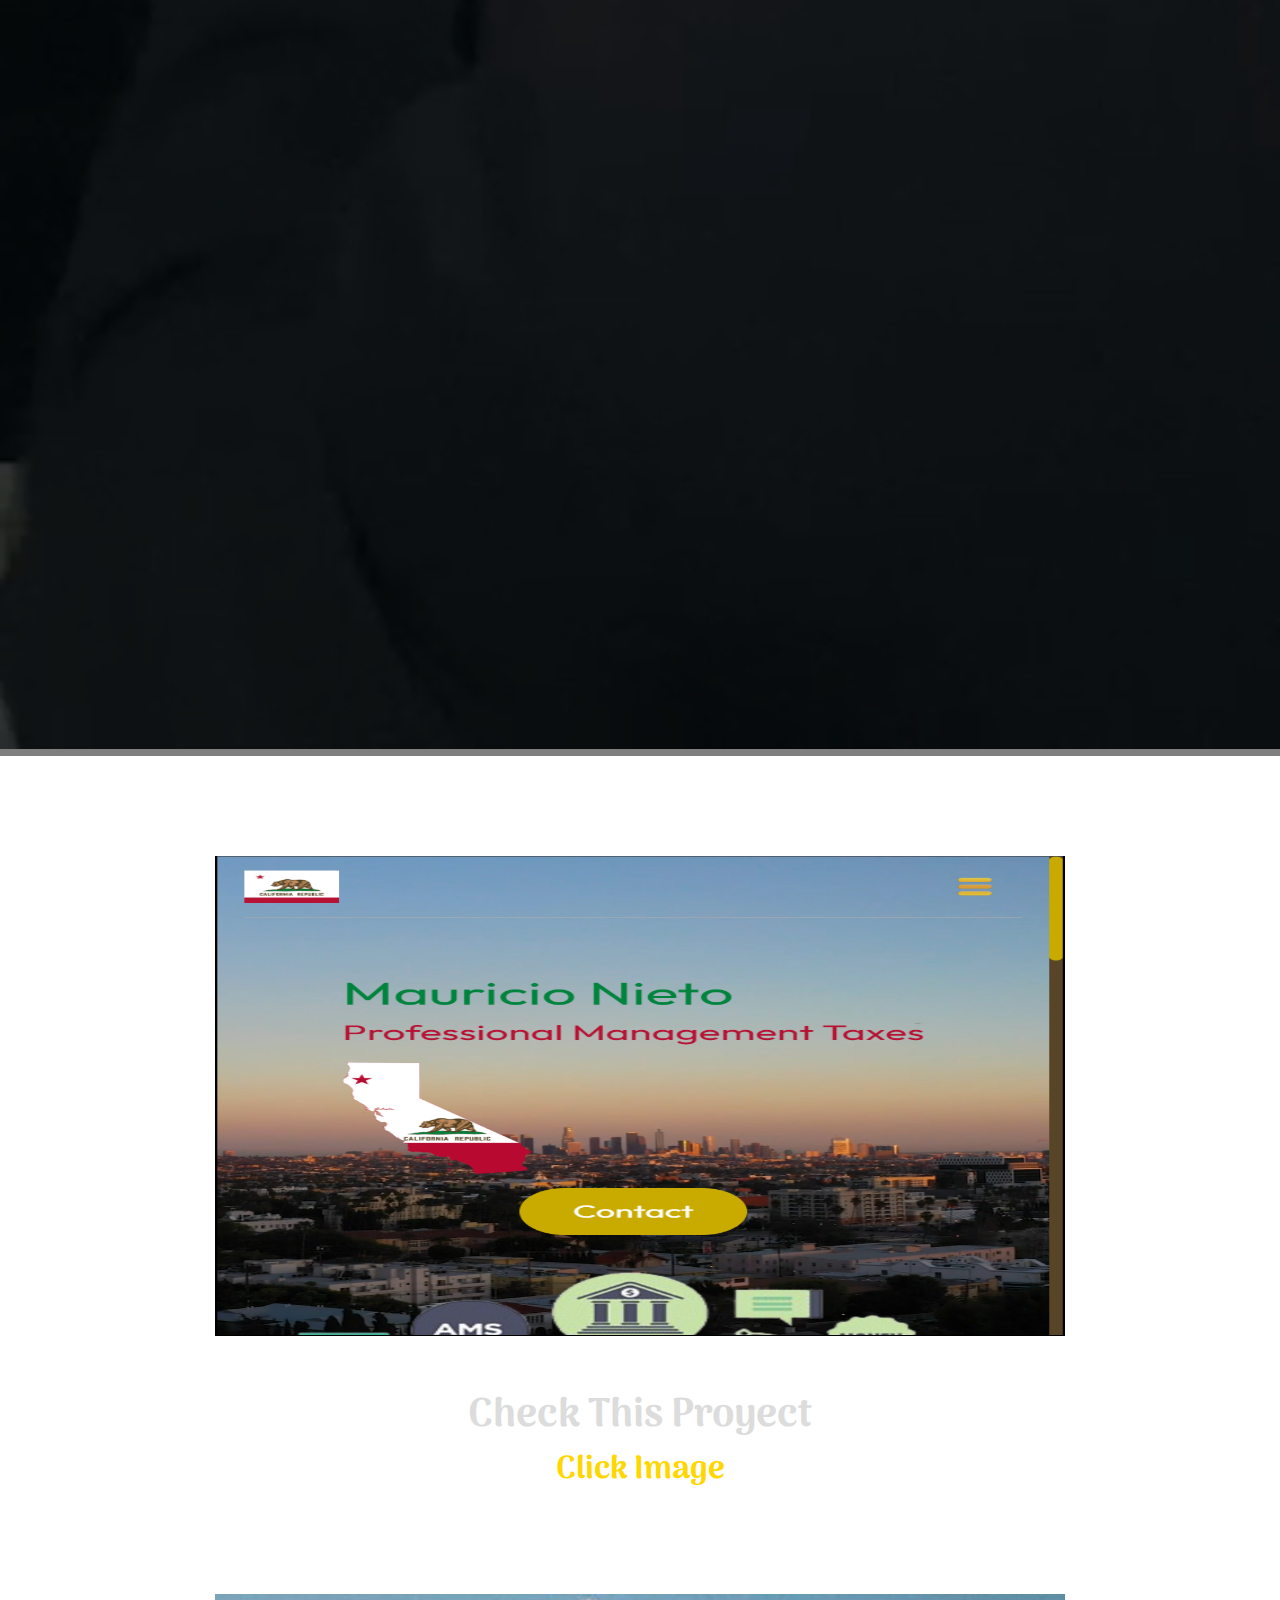
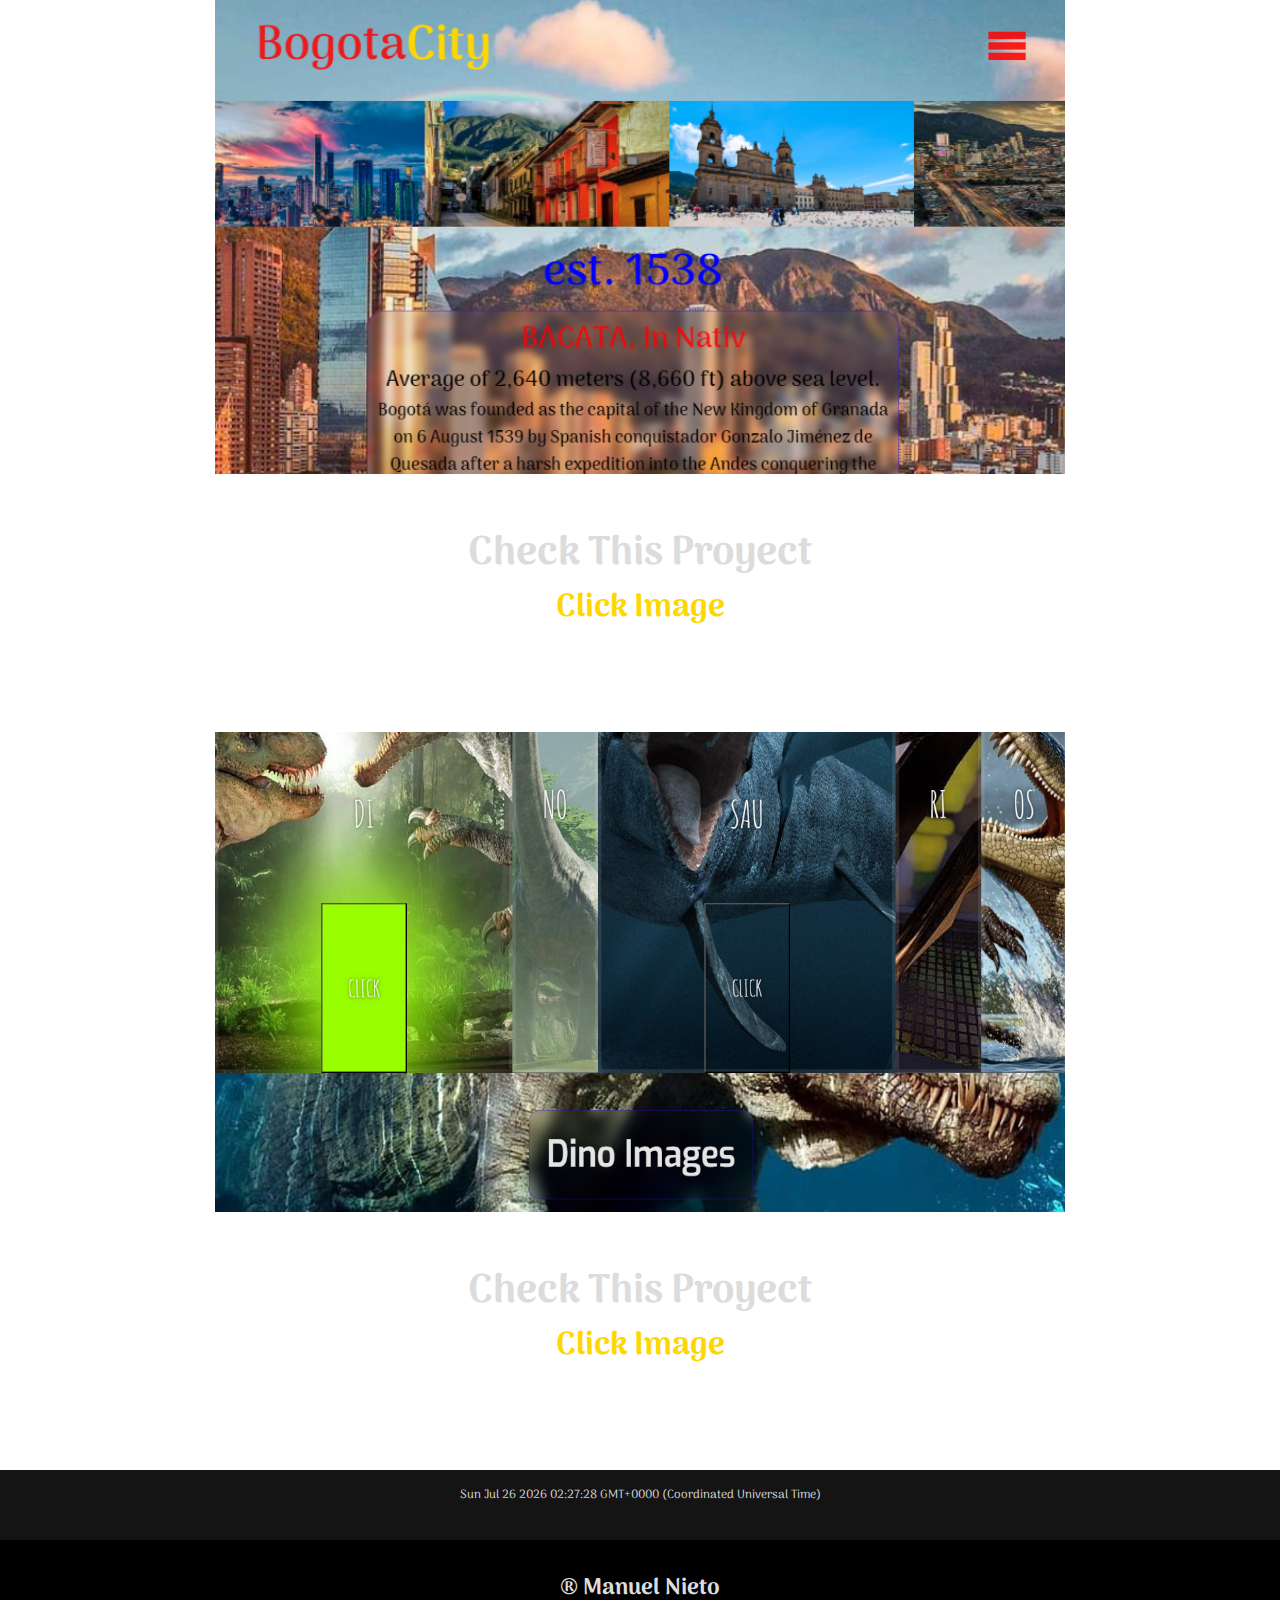
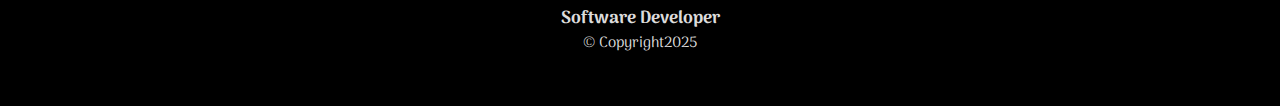
==== commit 9df1439b: "new example" ====
--- a/index.html
+++ b/index.html
@@ -111,6 +111,19 @@
 
         <div class="glow-on-hover">
             <div class="button">
+                <a target="_blank" href="https://github.com/NietoDeveloper/Accountants-Front"><img
+                        src="img-video/LAProyect.png" height="230px" width="300px"></a>
+            </div>
+        </div>
+        <div class="contenedor-nosotros contenedor">
+            <div class="texto-nosotros">
+                <h2 class="bienvenida">Check This Proyect</h2>
+                <h3>Click Image</h3>
+            </div>
+        </div>
+
+        <div class="glow-on-hover">
+            <div class="button">
                 <a target="_blank" href="https://nietodeveloper.github.io/BogotaCityTributte/"><img
                         src="img-video/bogotaproyect.png" height="230px" width="300px"></a>
             </div>
@@ -126,20 +139,6 @@
             <div class="button">
                 <a target="_blank" href="https://nietodeveloper.github.io/DinoImages/"><img
                         src="img-video/DinoFlexProyect.png" height="230px" width="300px"></a>
-            </div>
-        </div>
-        <div class="contenedor-nosotros contenedor">
-            <div class="texto-nosotros">
-                <h2 class="bienvenida">Check This Proyect</h2>
-                <h3>Click Image</h3>
-            </div>
-        </div>
-
-
-        <div class="glow-on-hover">
-            <div class="button">
-                <a target="_blank" href="https://nietodeveloper.github.io/CityInfoTravel/"><img
-                        src="img-video/City-Travel-Info.png" height="230px" width="300px"></a>
             </div>
         </div>
         <div class="contenedor-nosotros contenedor">
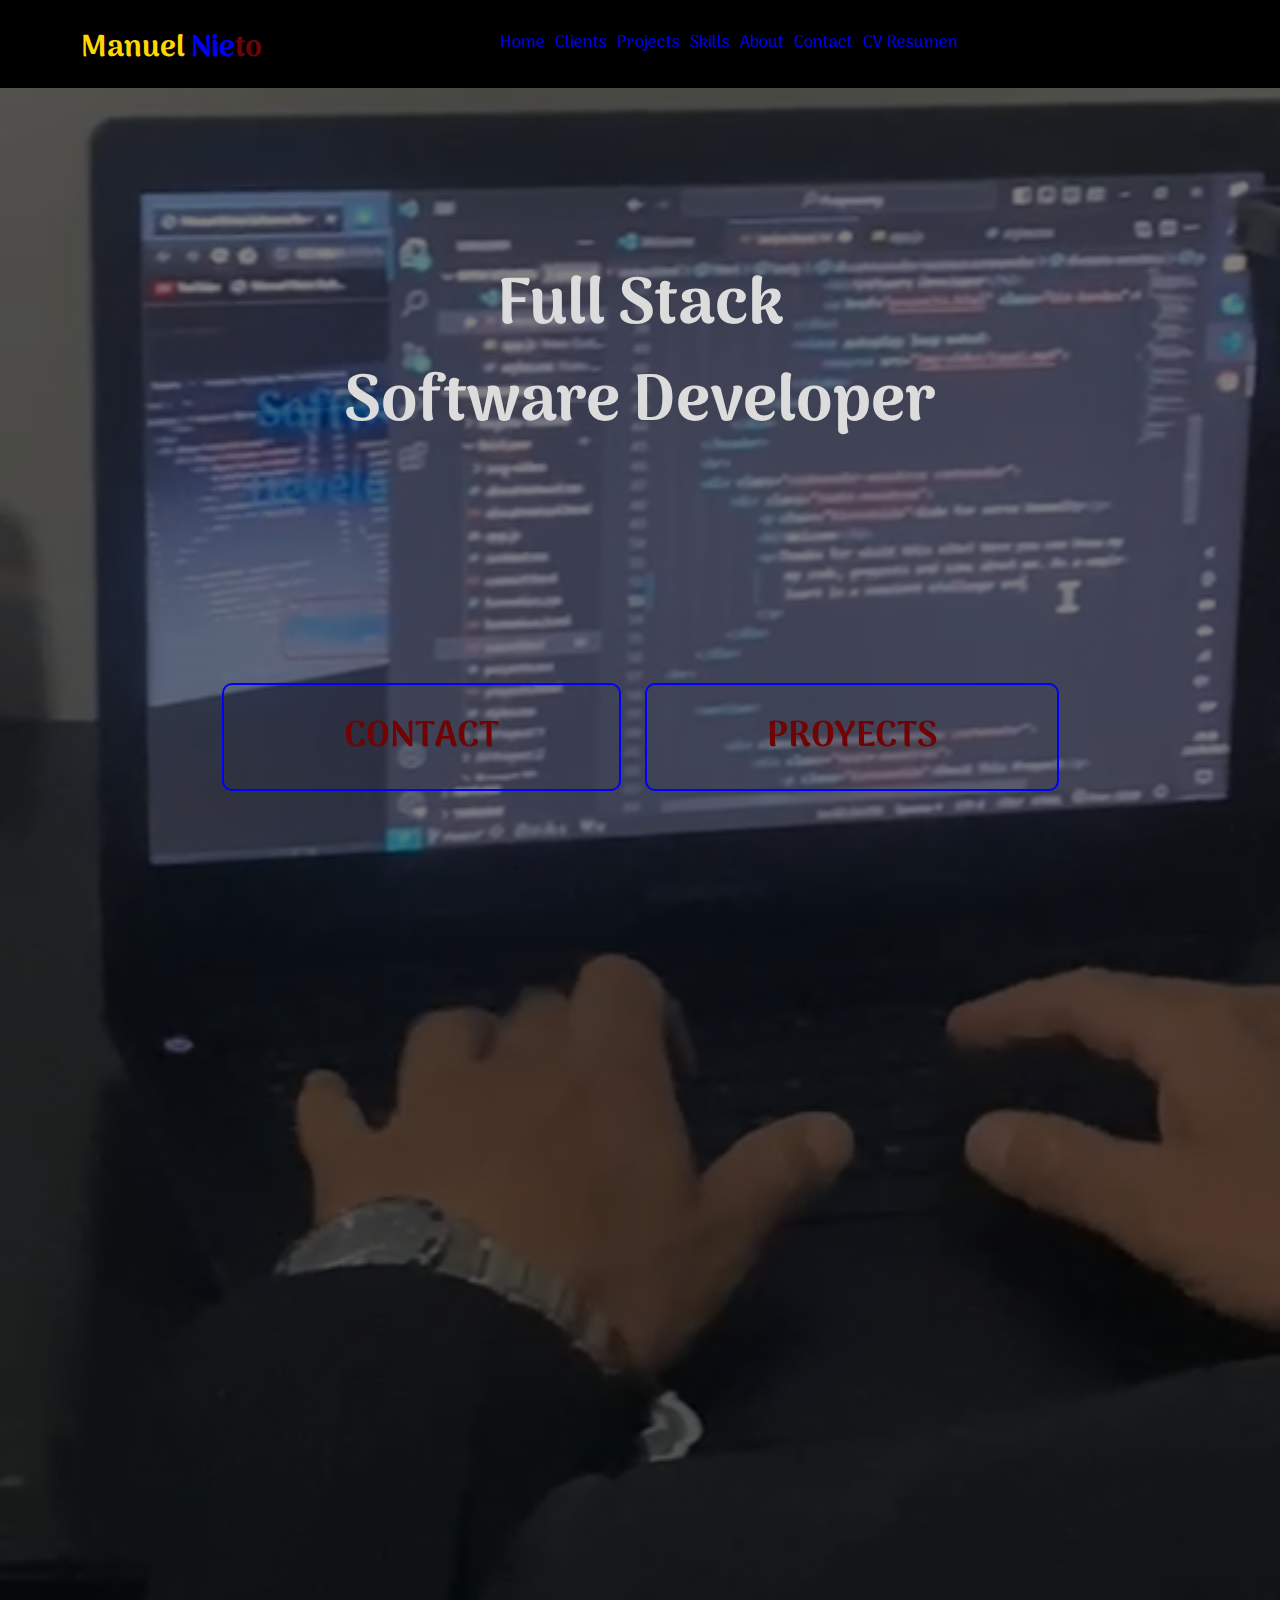
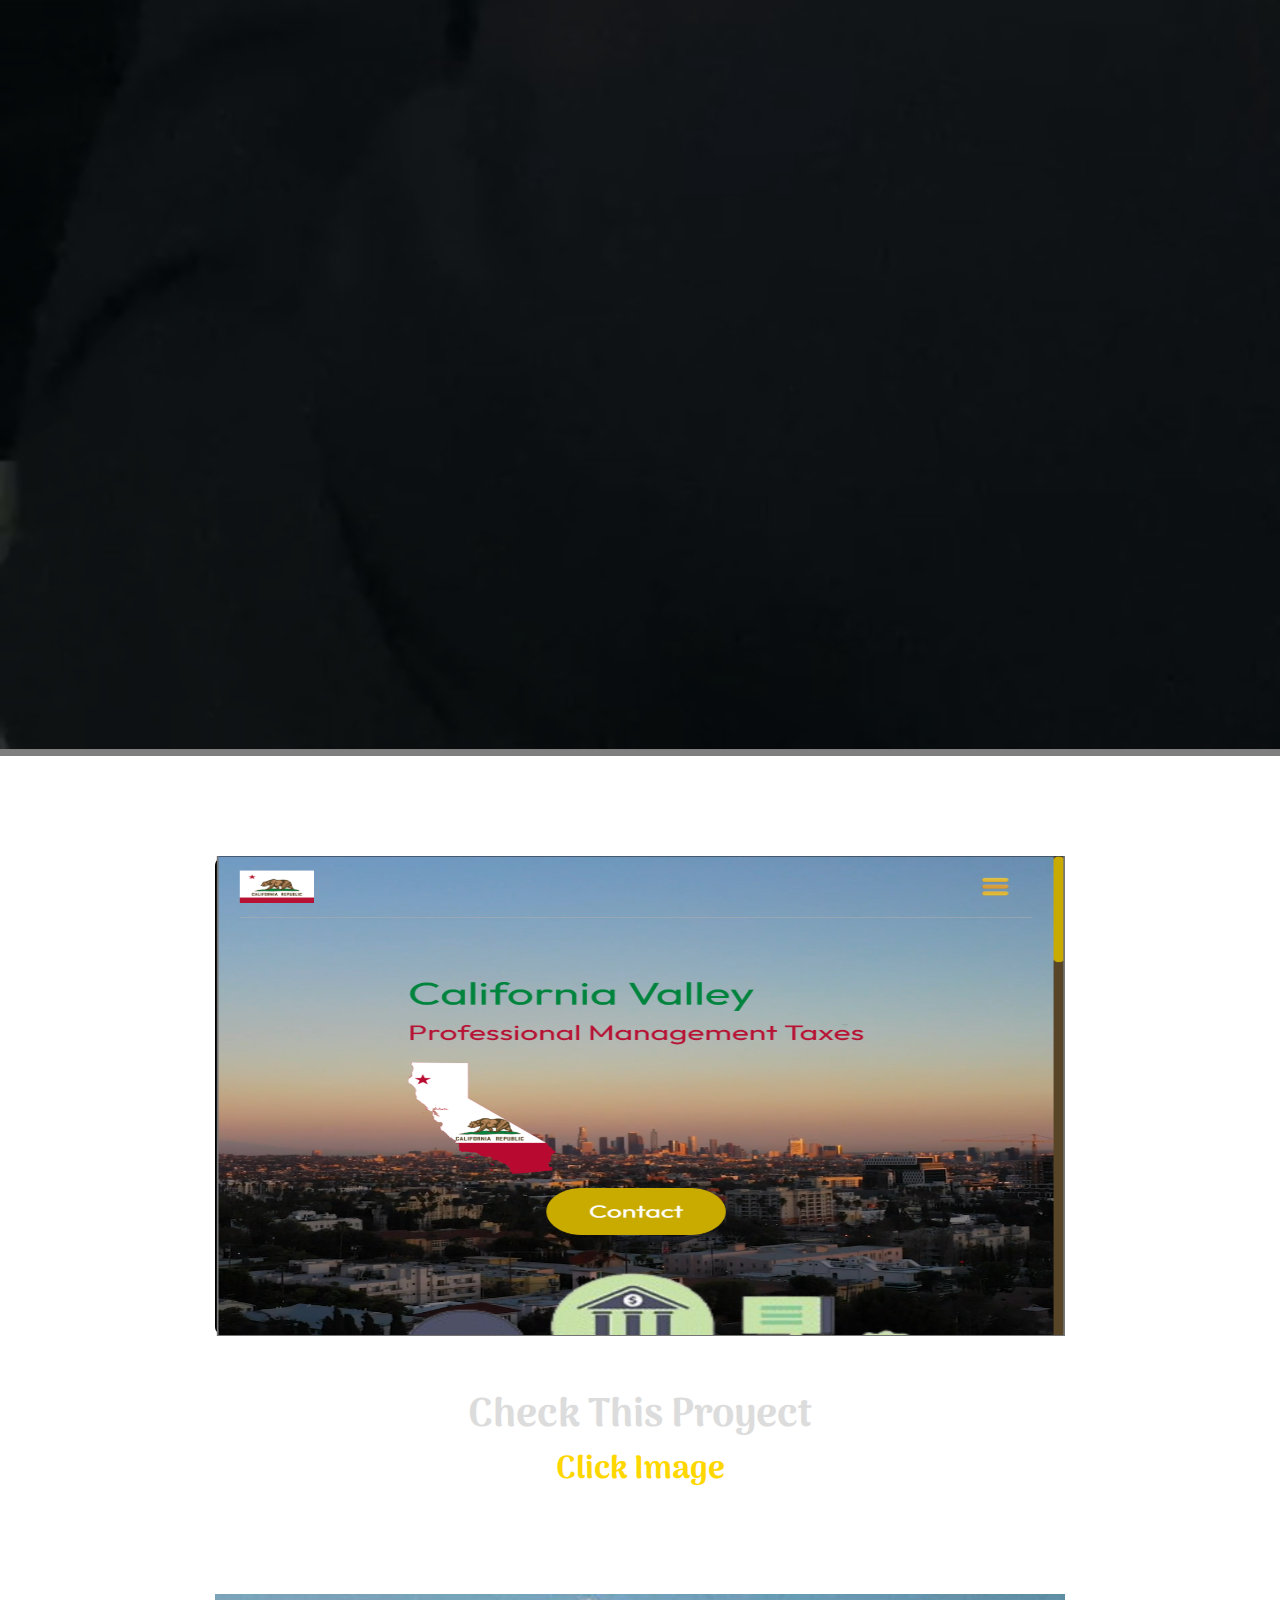
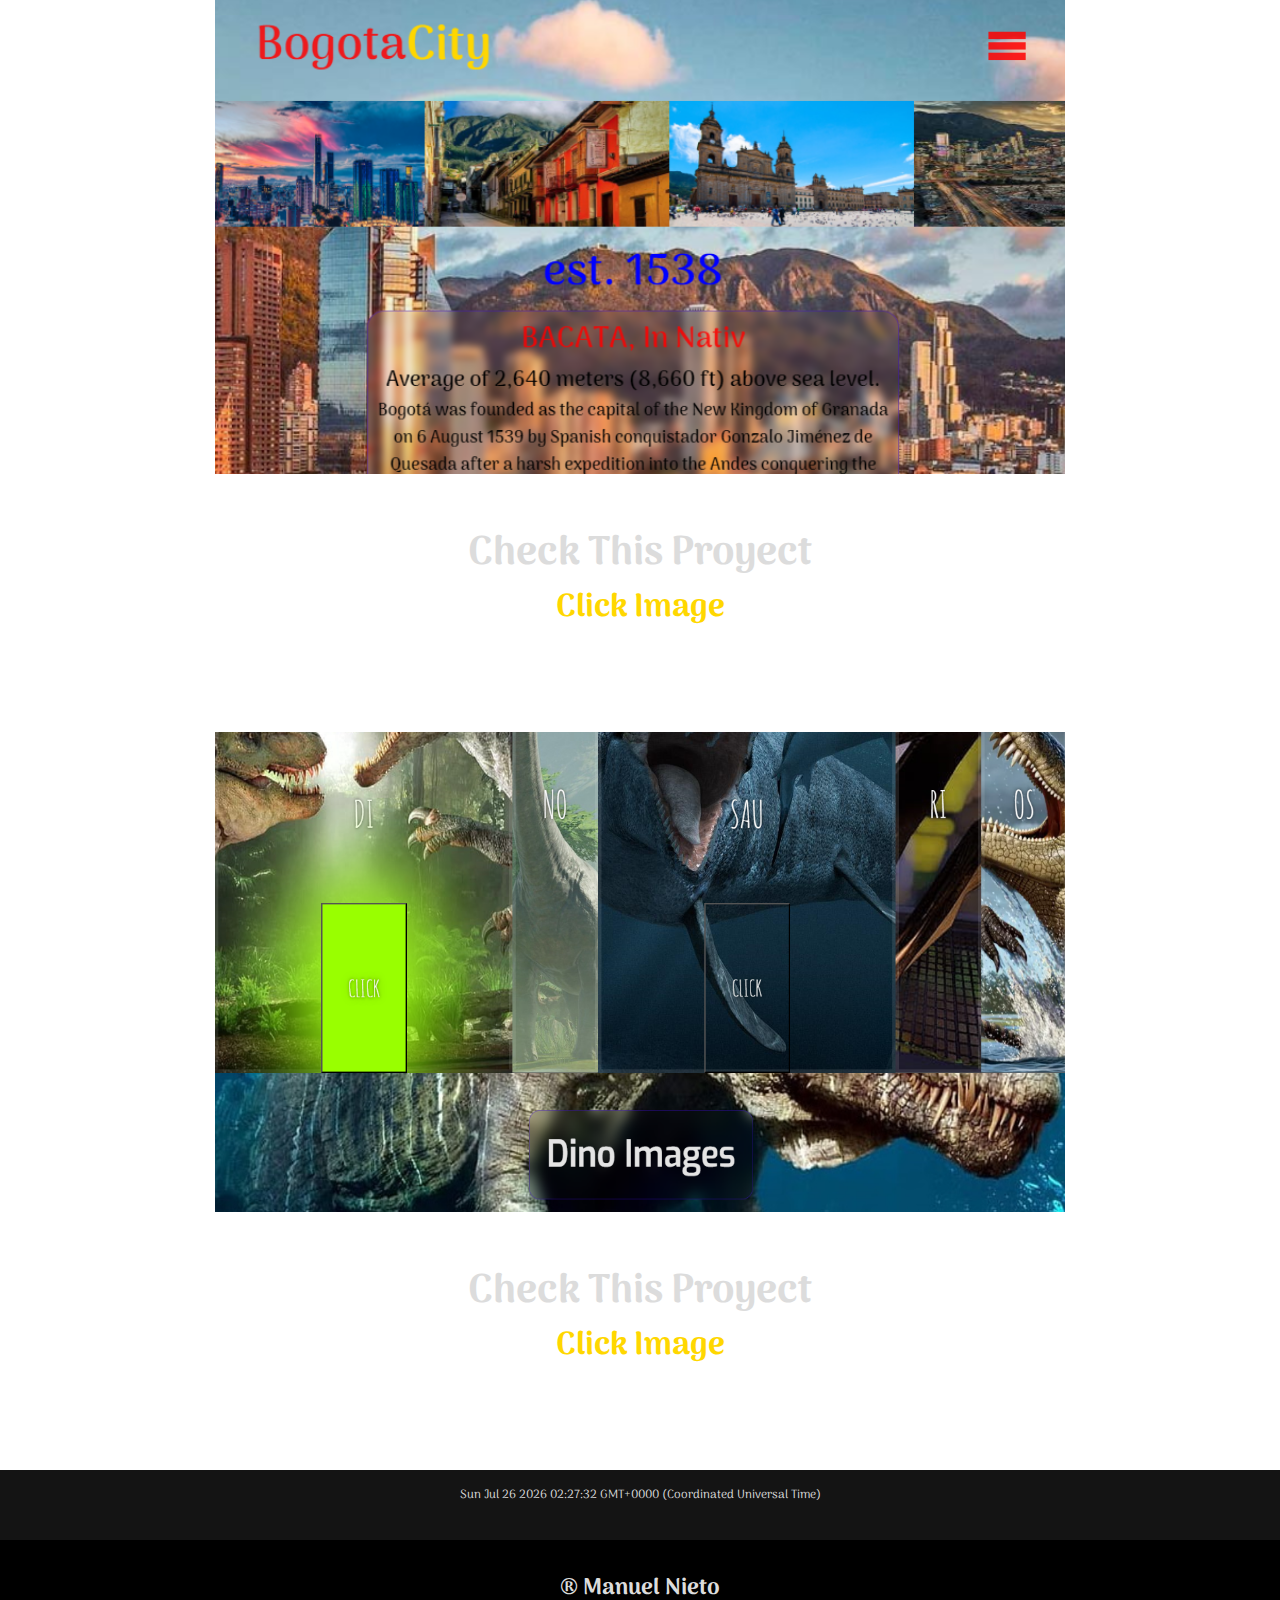
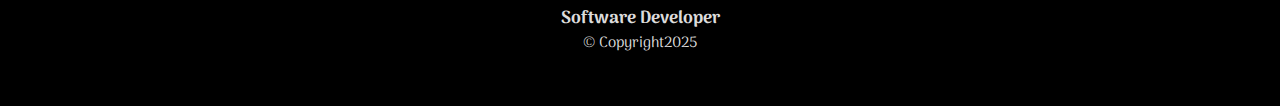
==== commit 9ee9bccb: "New img" ====
--- a/index.html
+++ b/index.html
@@ -112,7 +112,7 @@
         <div class="glow-on-hover">
             <div class="button">
                 <a target="_blank" href="https://github.com/NietoDeveloper/Accountants-Front"><img
-                        src="img-video/LAProyect.png" height="230px" width="300px"></a>
+                        src="img-video/Accountants2.png" height="230px" width="300px"></a>
             </div>
         </div>
         <div class="contenedor-nosotros contenedor">
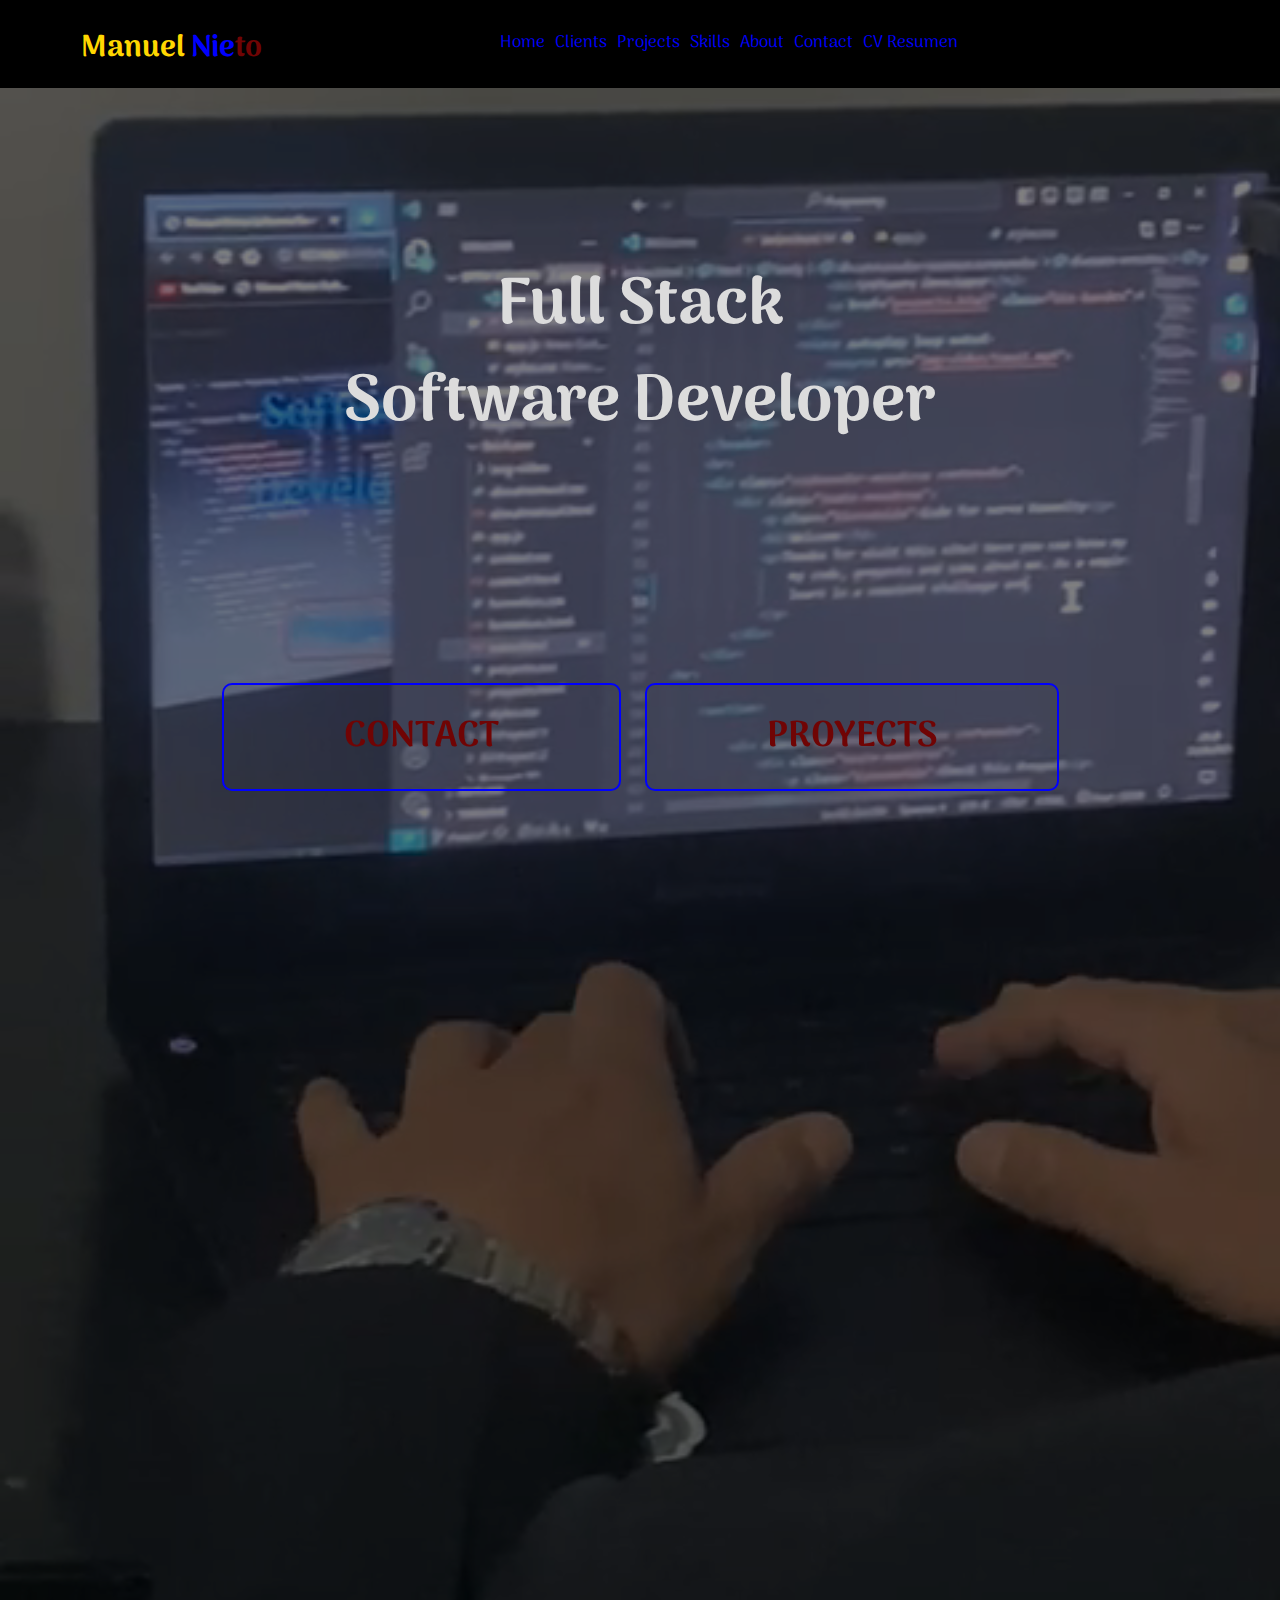
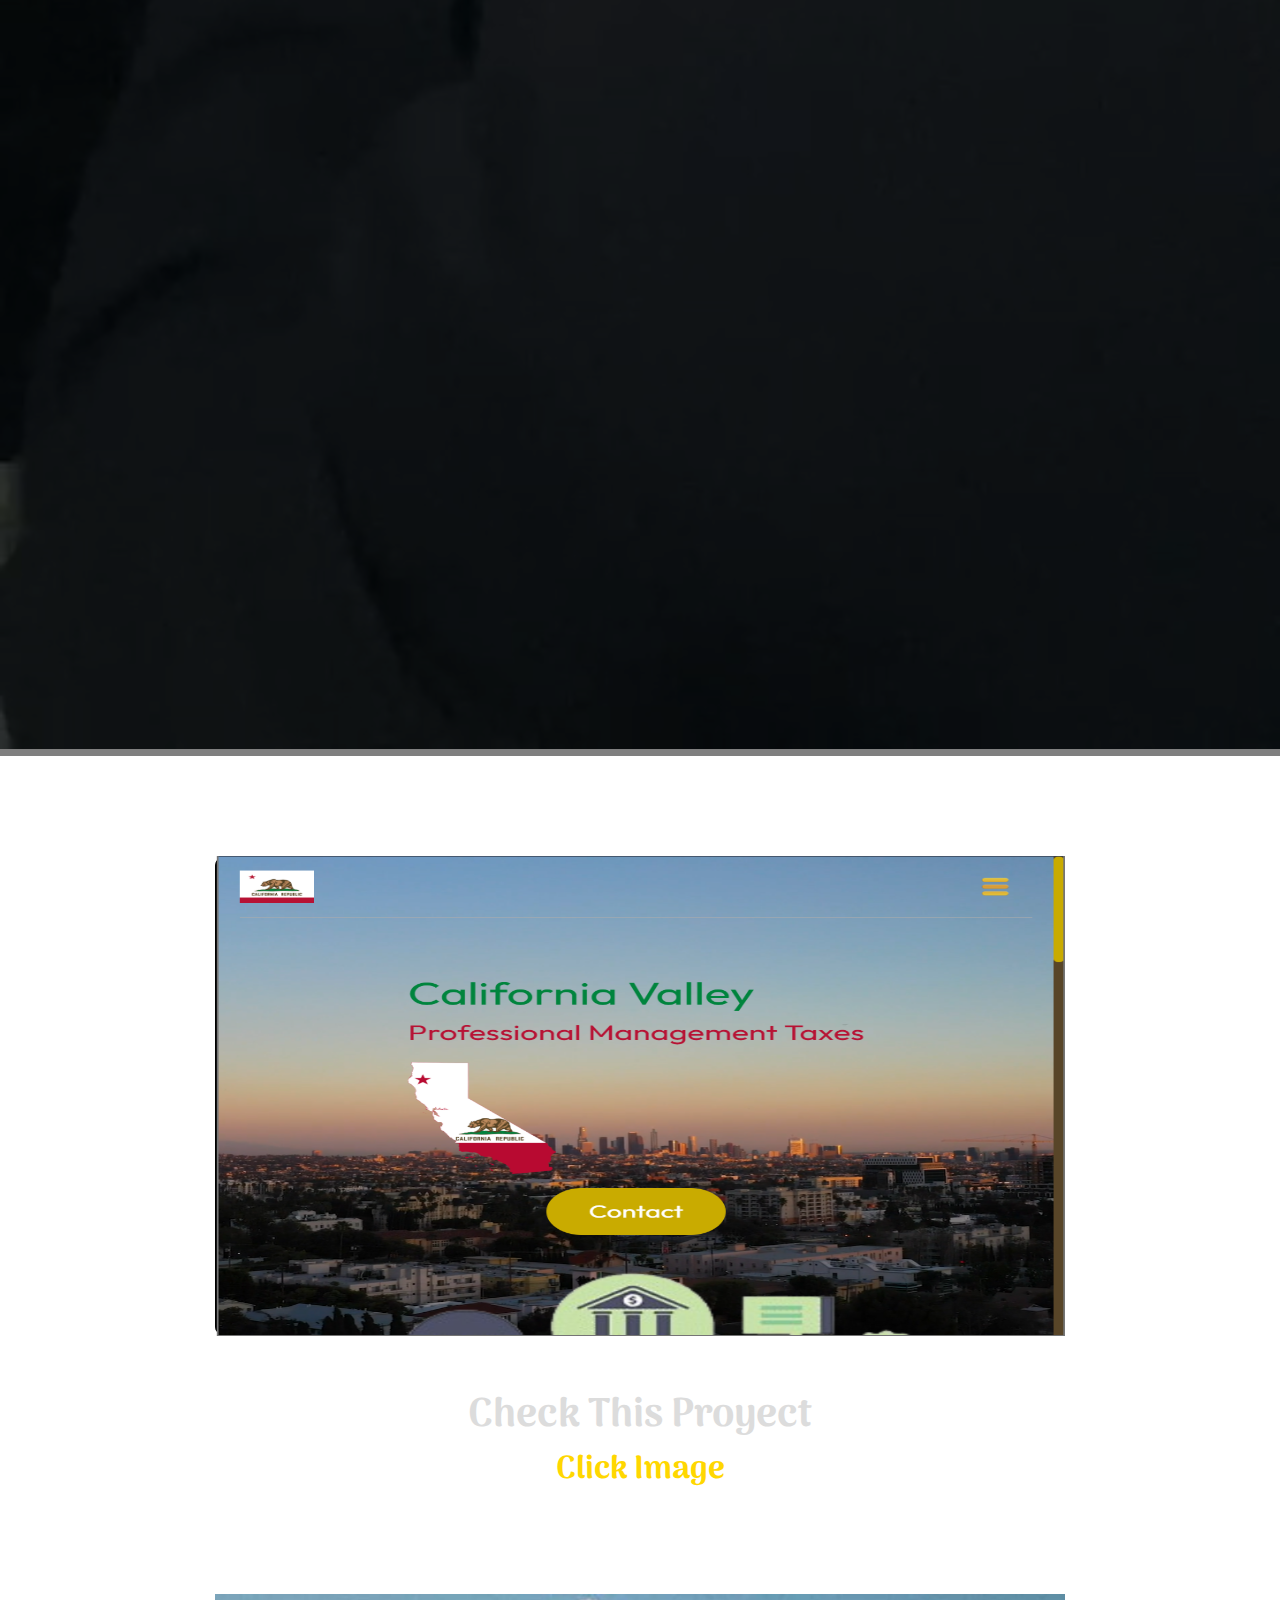
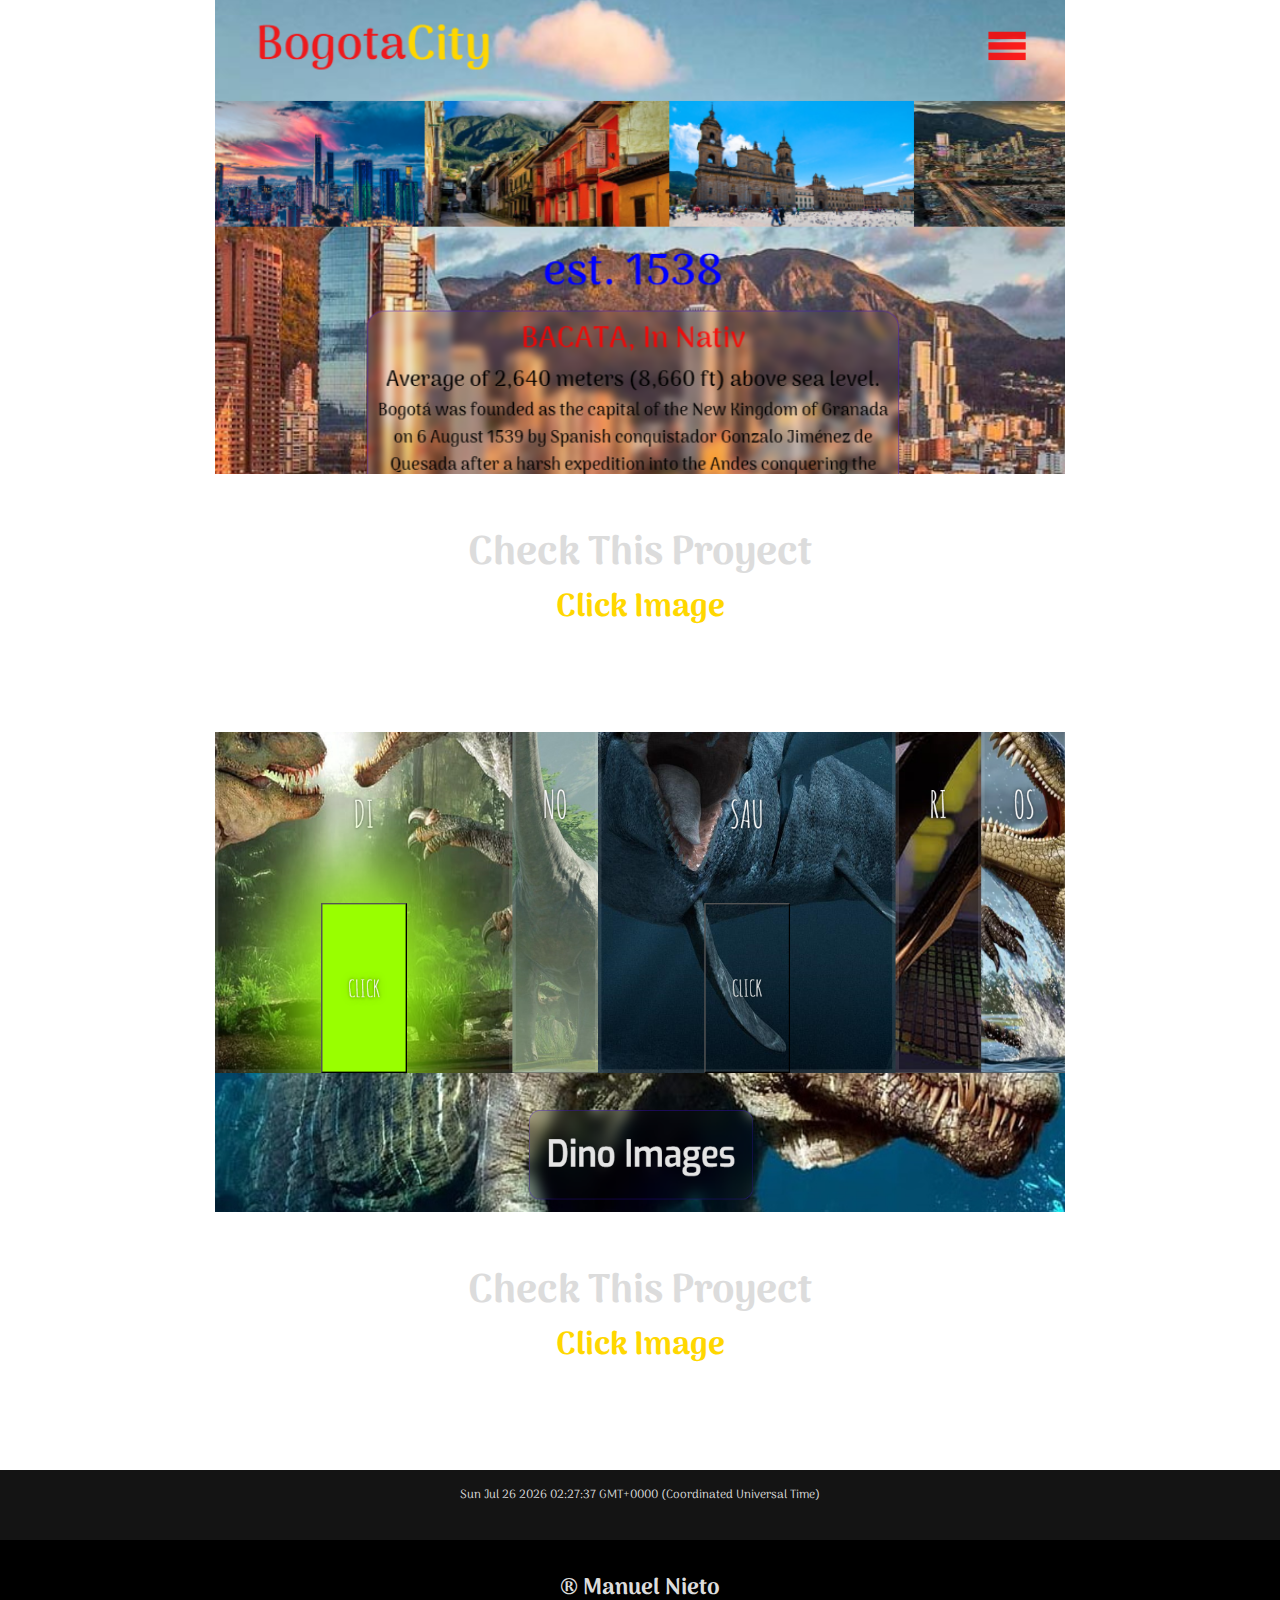
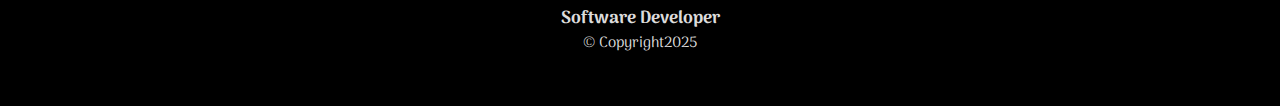
==== commit eebe154f: "Cleaning" ====
--- a/index.html
+++ b/index.html
@@ -105,8 +105,6 @@
         </div>
     </section>
 
-
-
     <section class="examples">
 
         <div class="glow-on-hover">
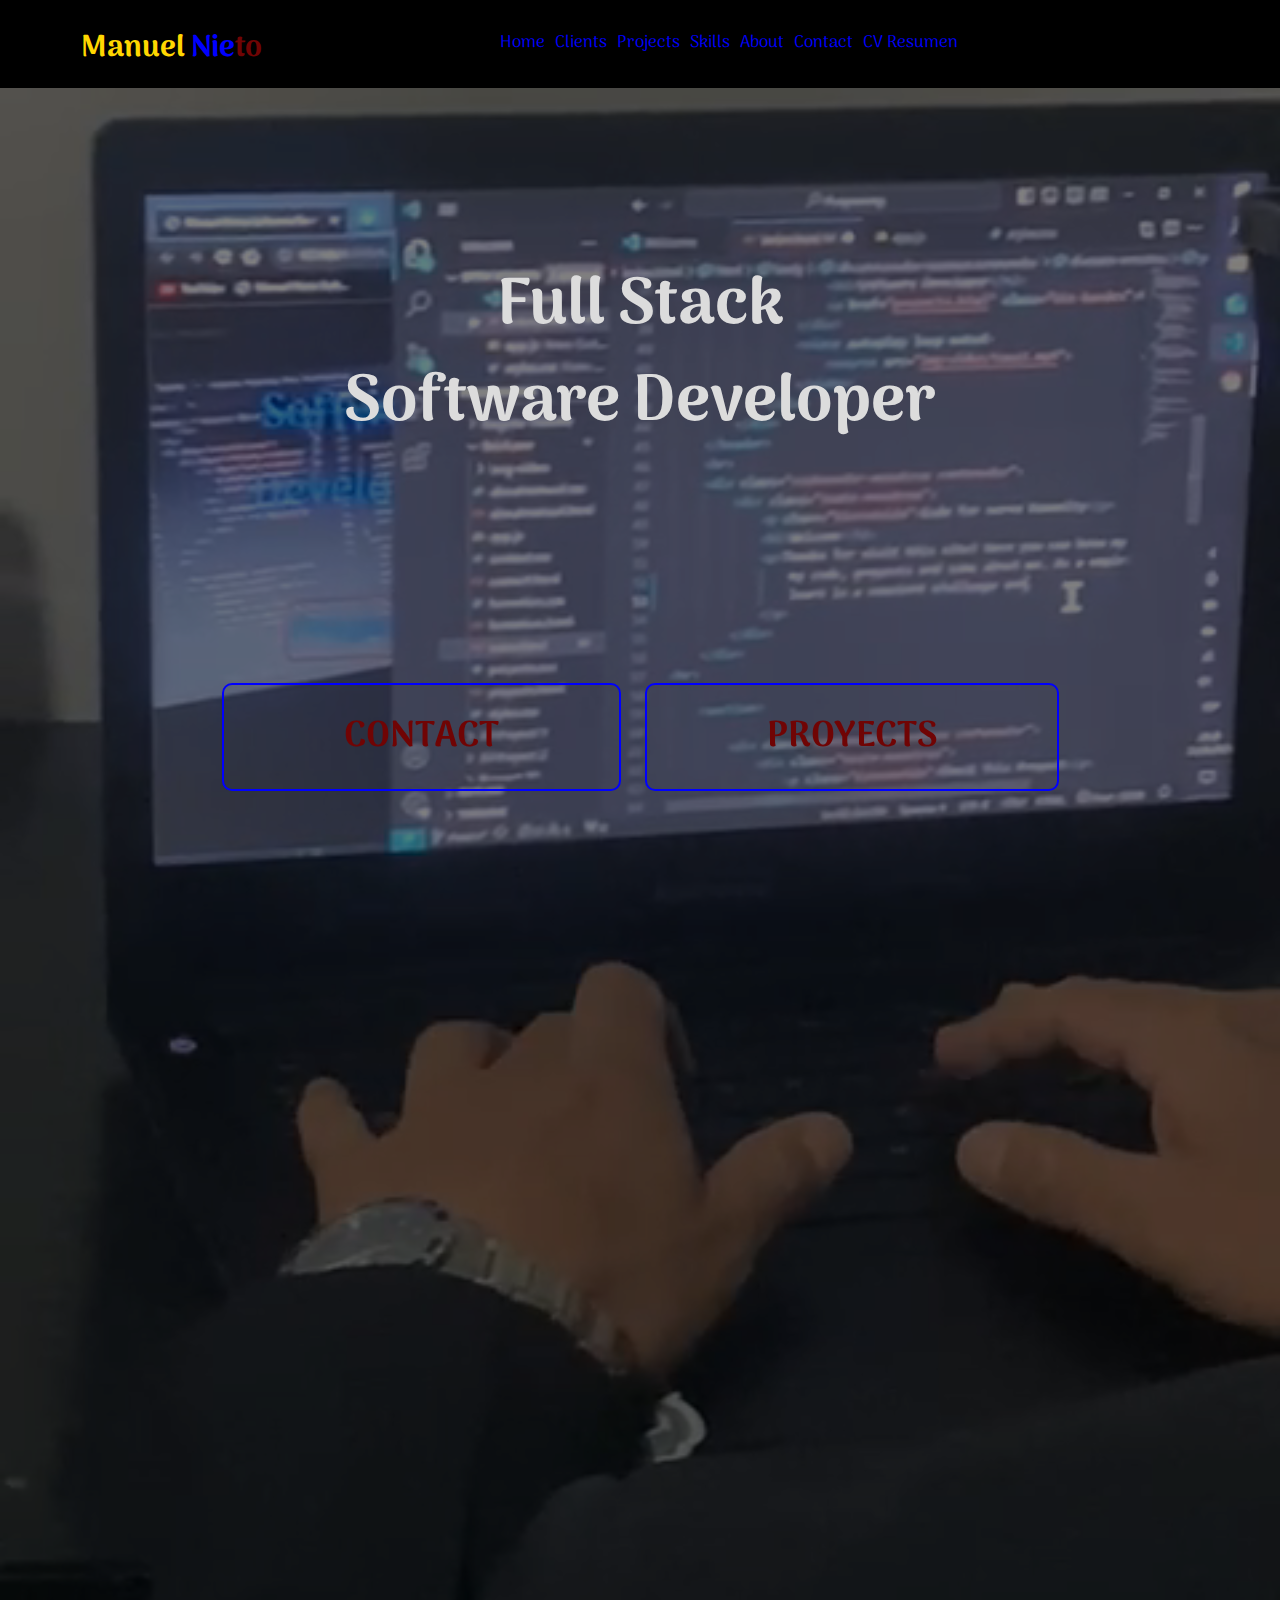
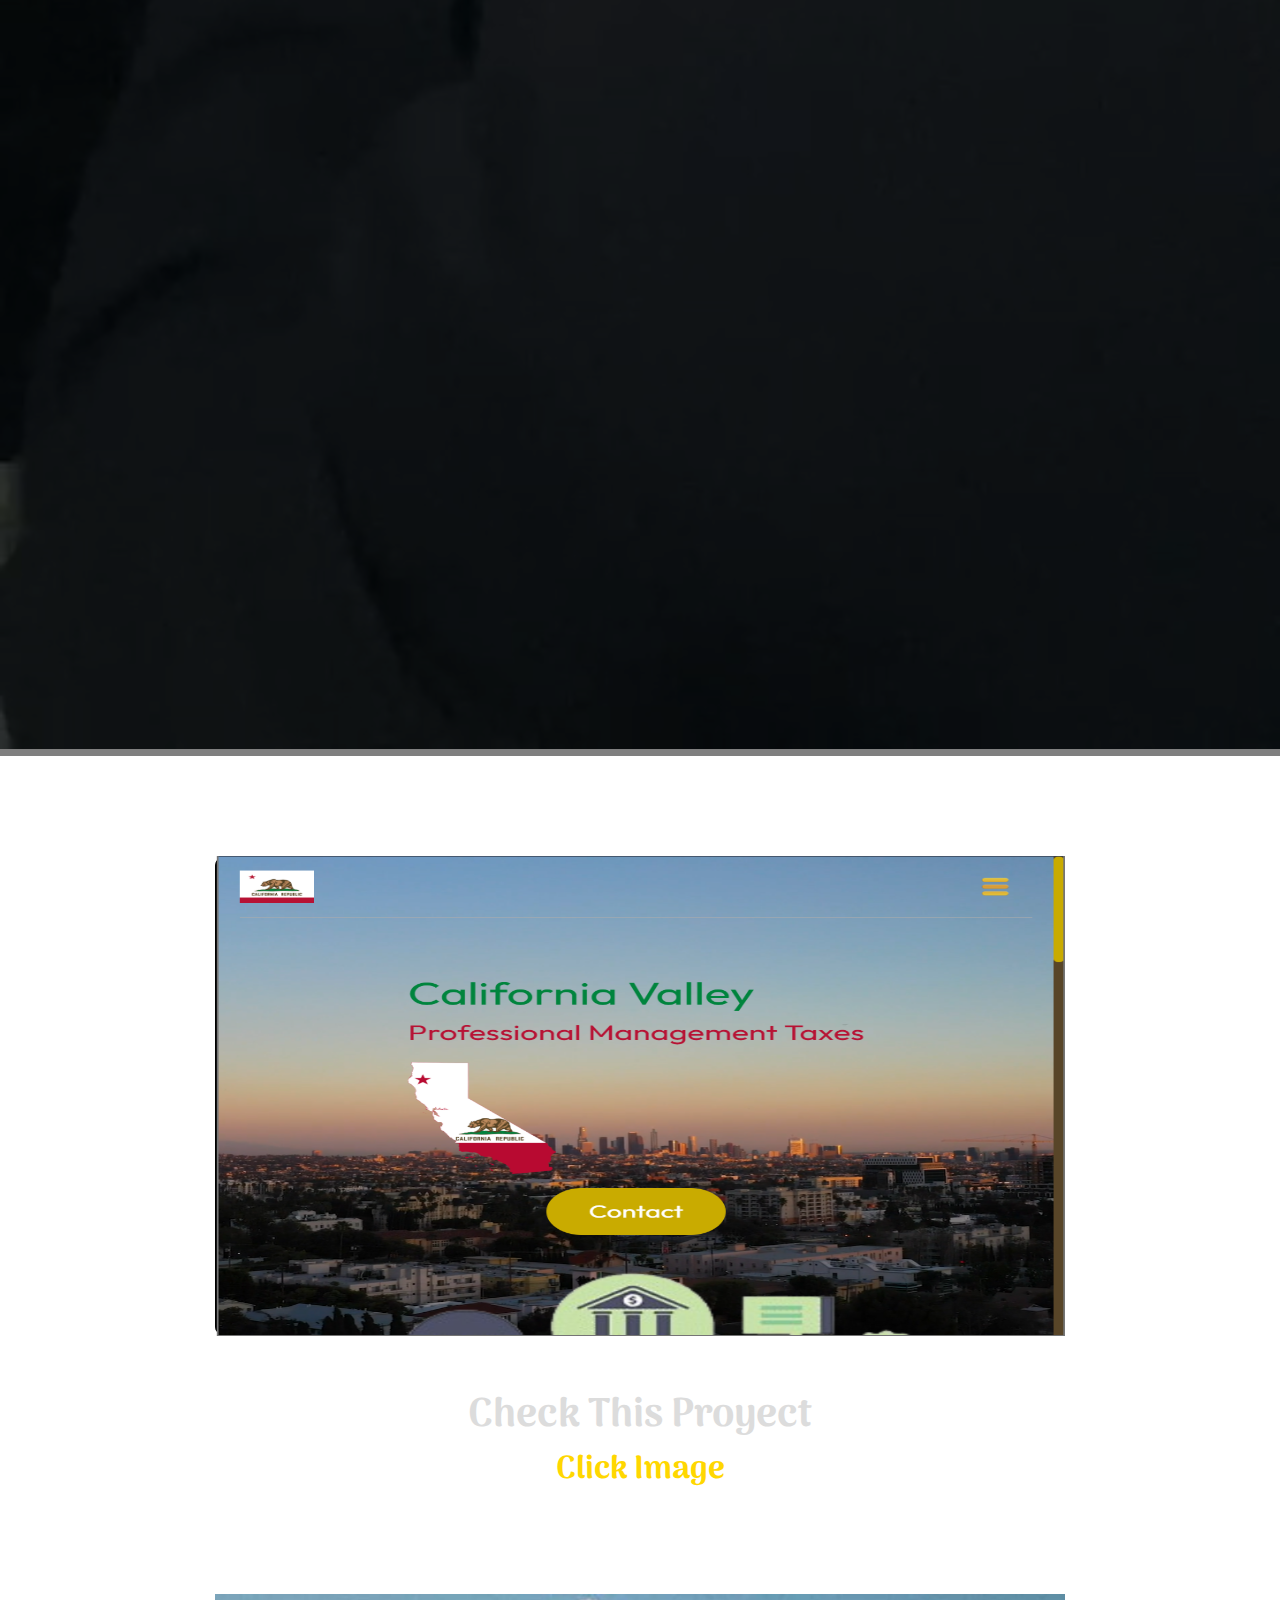
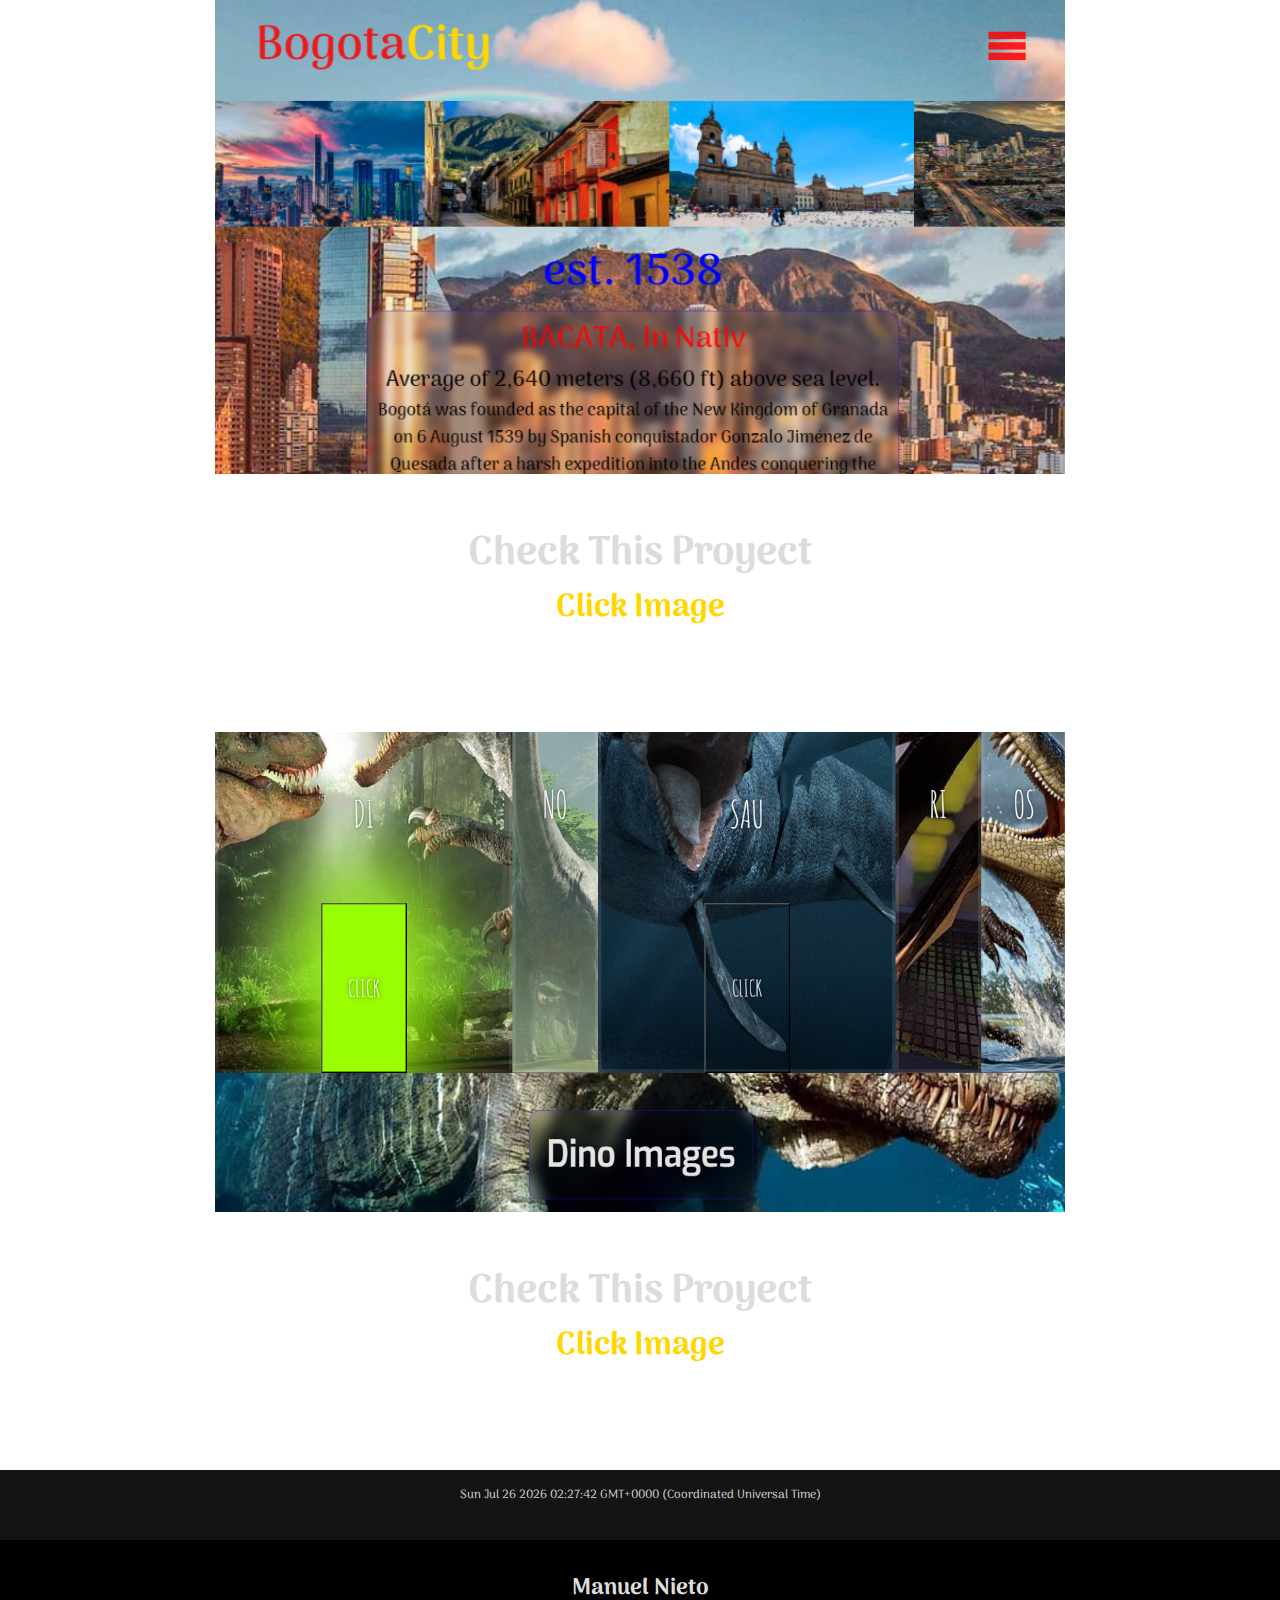
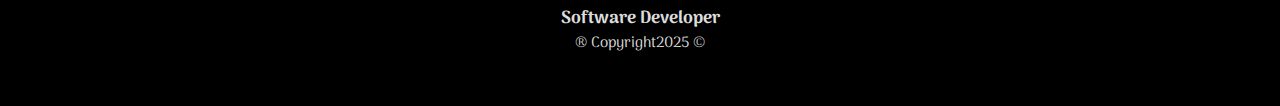
==== commit 2f2e72cf: "all pages" ====
--- a/index.html
+++ b/index.html
@@ -155,9 +155,9 @@
     </div>
     <footer class="footer">
 
-        <h2>® Manuel Nieto</h2>
+        <h2>Manuel Nieto</h2>
         <h3>Software Developer</h3>
-        <p>&#169 Copyright2025</P>
+        <p>® Copyright2025 &#169</P>
 
     </footer>
 
